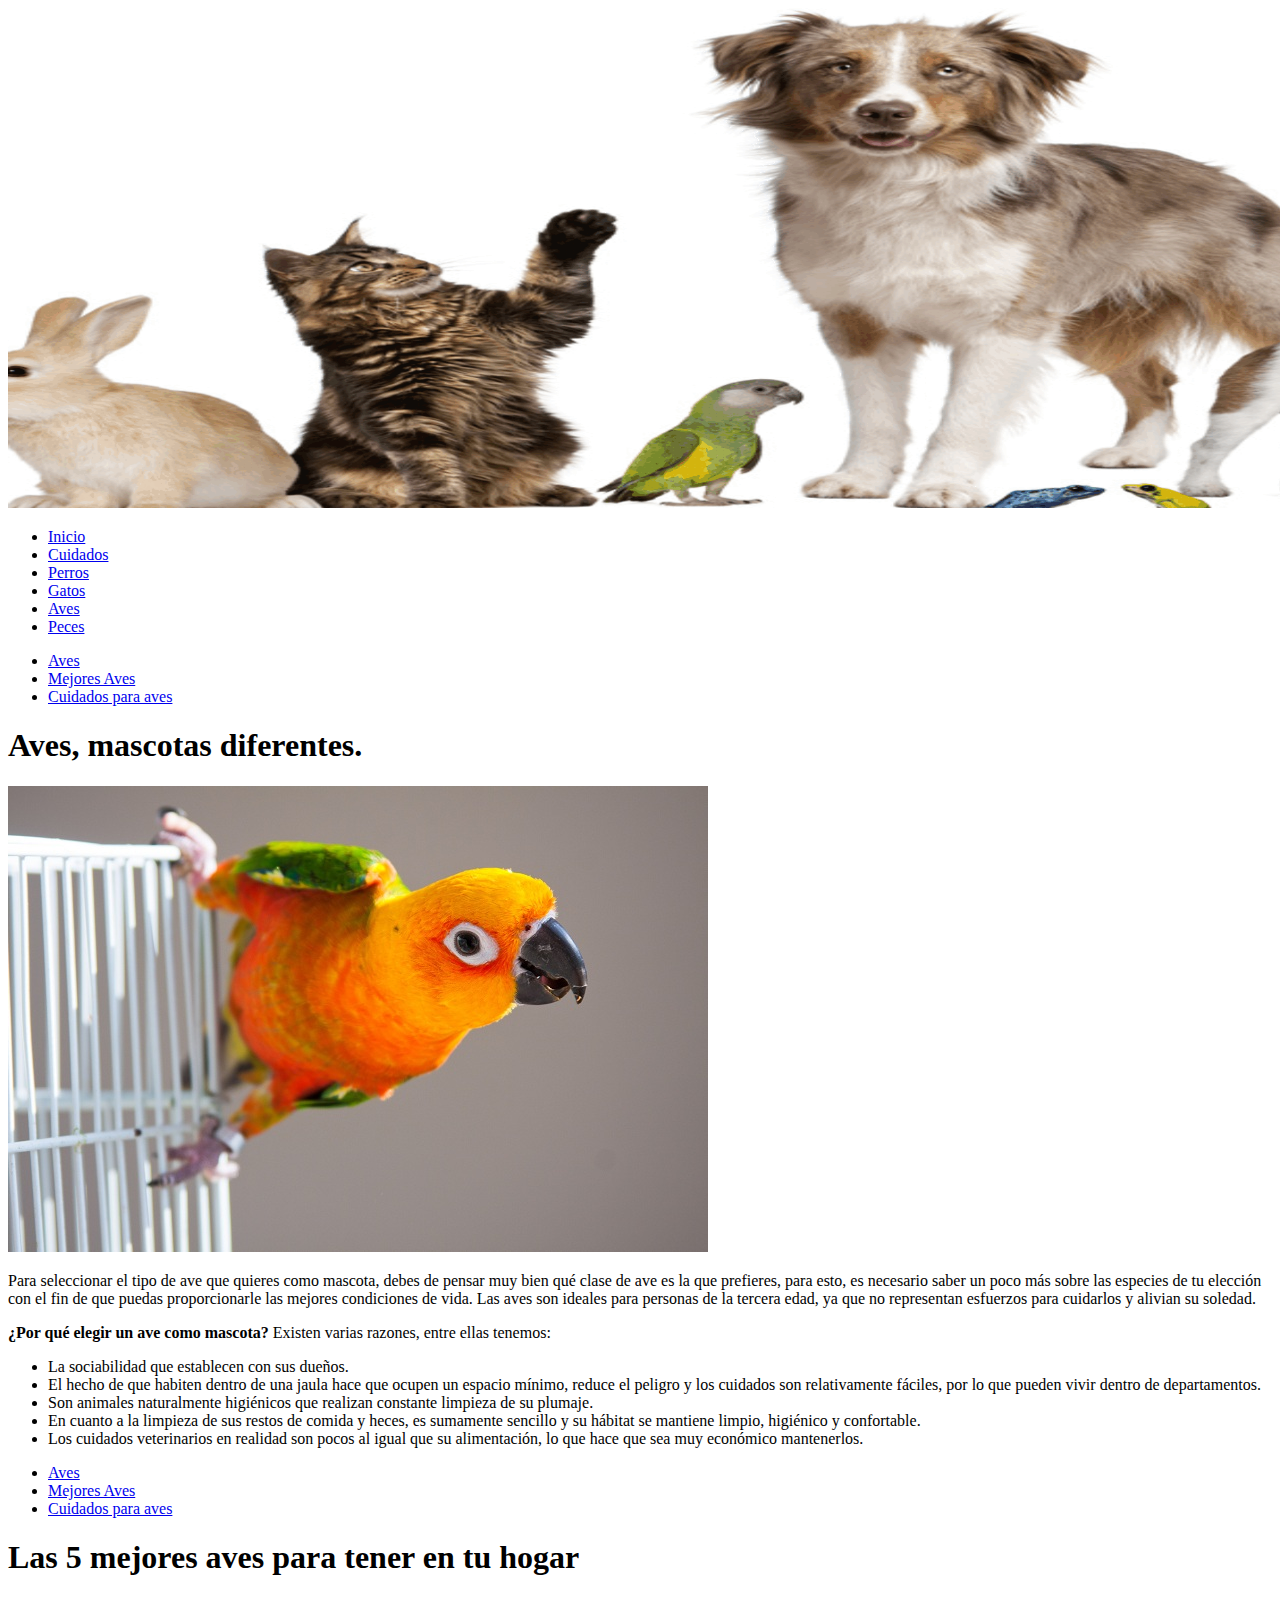
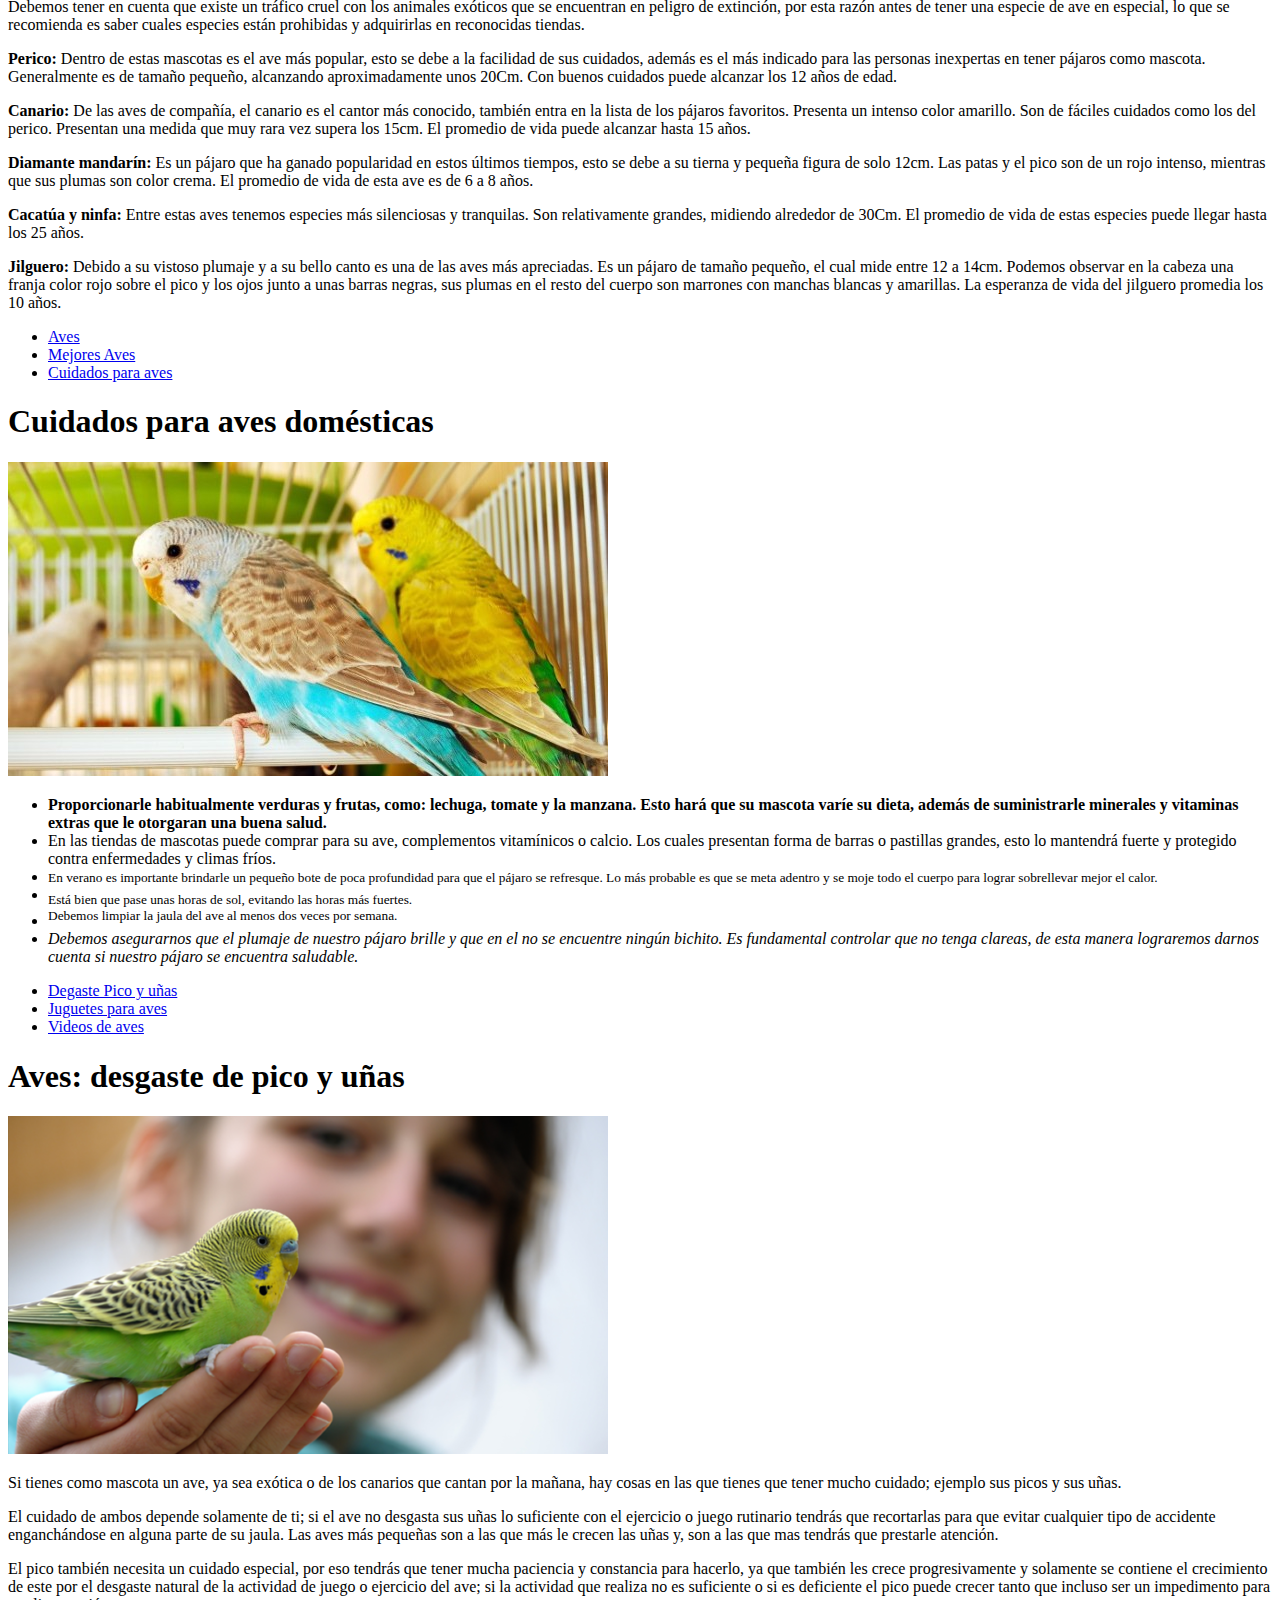
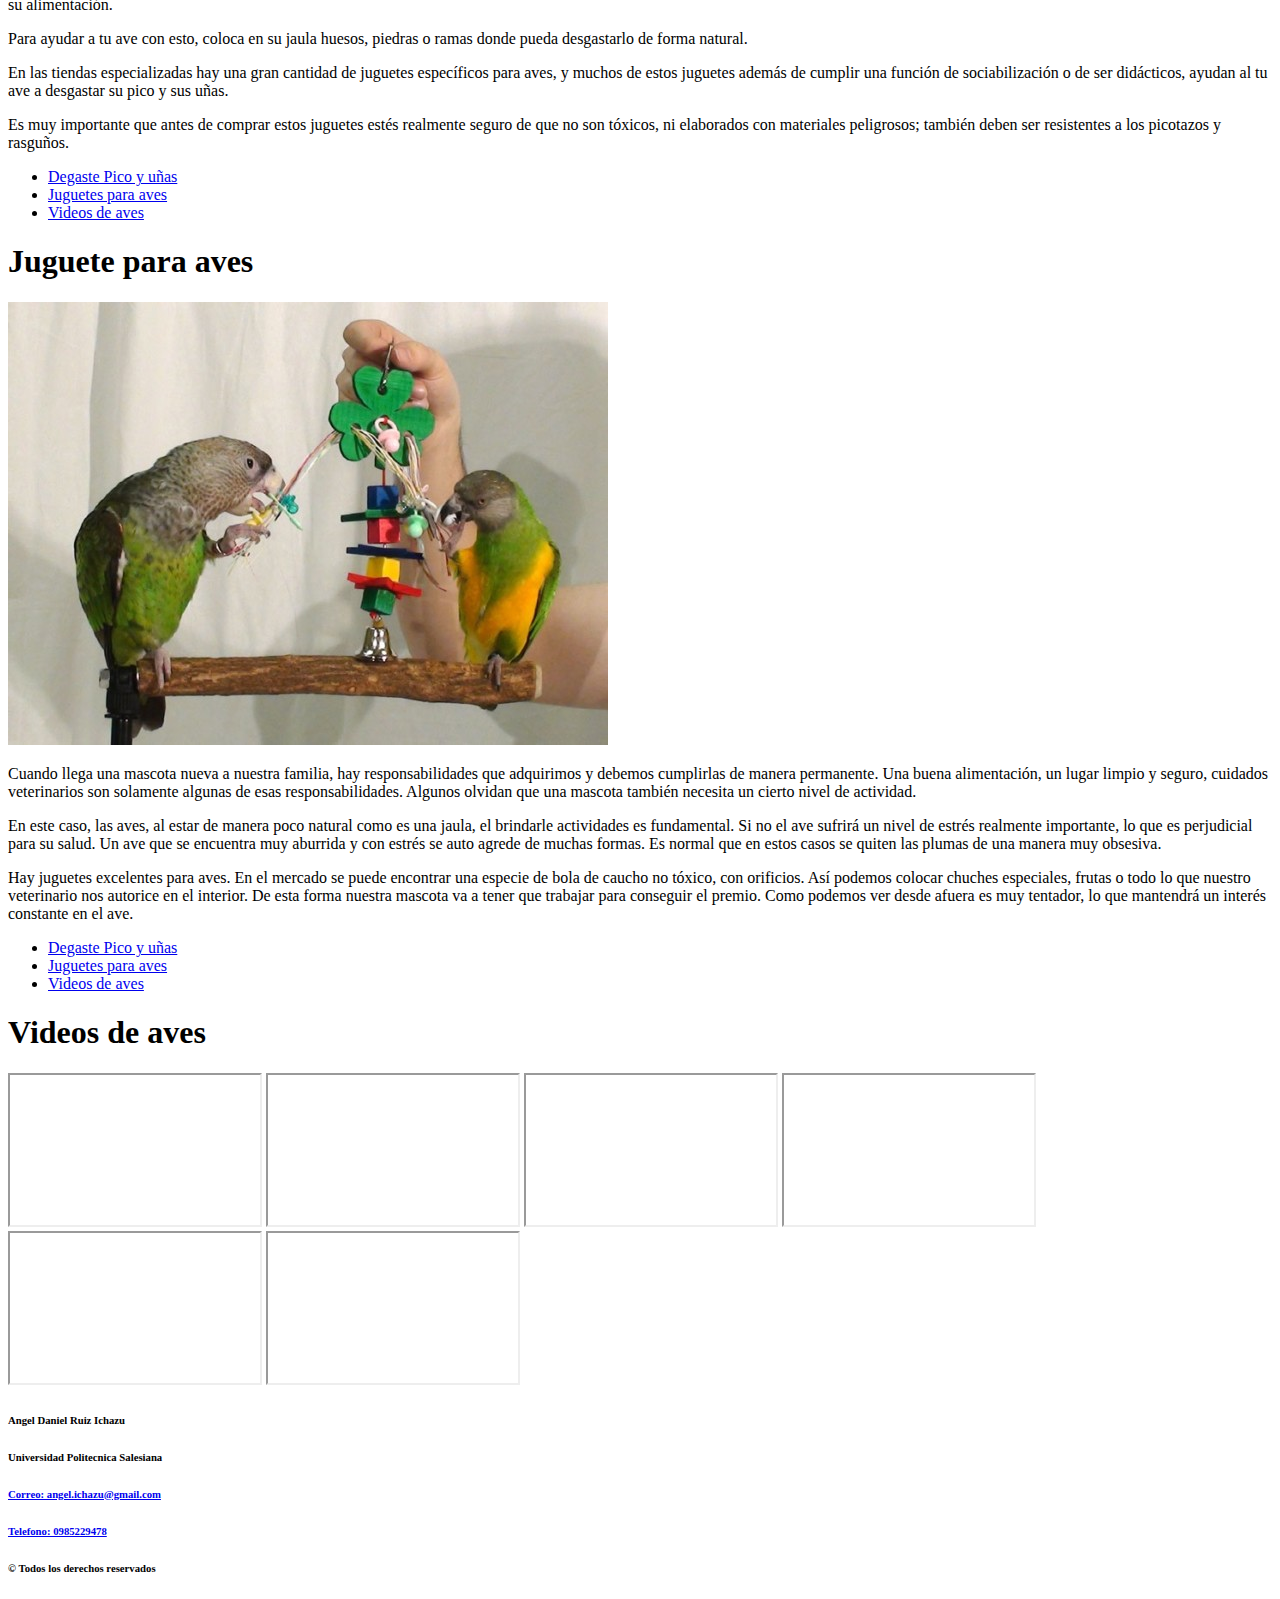
==== Html/aves.html @ b38cb17f "Inicio de practica" ====
<!DOCTYPE html>

<html>
    <head>
        <meta charset="utf-8" />
        <title> Mascotas, blog personal</title>
  
     
    </head>

    <body>
        <header>
            <img src="../Imagenes/index_logo.png" alt="Mascotas_Logos" />     
        </header>
       
        <nav>
            <ul>
                <li>
                    <a href="index.html"> Inicio </a>
                </li>
                <li>
                    <a href="cuidados.html"> Cuidados </a>
                </li>
                <li>
                    <a href="perros.html"> Perros </a>
                </li>
                <li>
                    <a href="gatos.html"> Gatos </a>
                </li>
                <li>
                    <a href="aves.html"> Aves </a>
                </li>
                <li>
                    <a href="peces.html"> Peces </a>
                </li>
                         
            </ul>       
        </nav> 

        <section>
            <header>
                <nav>
                    <ul>
                        <li><a href="#Aves">Aves</a></li>
                        <li><a href="#mejores">Mejores Aves</a></li>
                        <li><a href="#cuidados">Cuidados para aves</a></li>
                    </ul>
                </nav>
            </header>
            <article>
                <header>
                    <h1 id="Aves">Aves, mascotas diferentes.</h1>
                    <img src="../Imagenes/aves_1.jpg" alt="Aves" />
                </header>
                <p>Para seleccionar el tipo de ave que quieres como mascota, debes de pensar muy bien qué clase de ave es la que prefieres, para esto, es necesario saber un poco más sobre las especies de tu elección con el fin de que puedas proporcionarle las mejores condiciones de vida. Las aves son ideales para personas de la tercera edad, ya que no representan esfuerzos para cuidarlos y alivian su soledad.</p>
                <p><strong>¿Por qué elegir un ave como mascota?</strong> Existen varias razones, entre ellas tenemos:</p>
                <ul>
                    <li>La sociabilidad que establecen con sus dueños.</li>
                    <li>El hecho de que habiten dentro de una jaula hace que ocupen un espacio mínimo, reduce el peligro y los cuidados son relativamente fáciles, por lo que pueden vivir dentro de departamentos.</li>
                    <li>Son animales naturalmente higiénicos que realizan constante limpieza de su plumaje.</li>
                    <li>En cuanto a la limpieza de sus restos de comida y heces, es sumamente sencillo y su hábitat se mantiene limpio, higiénico y confortable.</li>
                    <li>Los cuidados veterinarios en realidad son pocos al igual que su alimentación, lo que hace que sea muy económico mantenerlos.</li>
                </ul>
            </article>
            <article>
                <header>
                    <nav>
                        <ul>
                            <li><a href="#Aves">Aves</a></li>
                            <li><a href="#mejores">Mejores Aves</a></li>
                            <li><a href="#cuidados">Cuidados para aves</a></li>
                        </ul>
                    </nav>
                    <h1 id="mejores">Las 5 mejores aves para tener en tu hogar</h1>
                </header>
                <p>Debemos tener en cuenta que existe un tráfico cruel con los animales exóticos que se encuentran en peligro de extinción, por esta razón antes de tener una especie de ave en especial, lo que se recomienda es saber cuales especies están prohibidas y adquirirlas en reconocidas tiendas.</p>
                <p><strong>Perico: </strong>Dentro de estas mascotas es el ave más popular, esto se debe a la facilidad de sus cuidados, además es el más indicado para las personas inexpertas en tener pájaros como mascota. Generalmente es de tamaño pequeño, alcanzando aproximadamente unos 20Cm. Con buenos cuidados puede alcanzar los 12 años de edad.</p>
                <p><strong>Canario: </strong>De las aves de compañía, el canario es el cantor más conocido, también entra en la lista de los pájaros favoritos. Presenta un intenso color amarillo. Son de fáciles cuidados como los del perico. Presentan una medida que muy rara vez supera los 15cm. El promedio de vida puede alcanzar hasta 15 años.</p>
                <p><strong>Diamante mandarín: </strong>Es un pájaro que ha ganado popularidad en estos últimos tiempos, esto se debe a su tierna y pequeña figura de solo 12cm. Las patas y el pico son de un rojo intenso, mientras que sus plumas son color crema. El promedio de vida de esta ave es de 6 a 8 años.</p>
                <p><strong>Cacatúa y ninfa: </strong>Entre estas aves tenemos especies más silenciosas y tranquilas. Son relativamente grandes, midiendo alrededor de 30Cm. El promedio de vida de estas especies puede llegar hasta los 25 años.</p>
                <p><strong>Jilguero: </strong>Debido a su vistoso plumaje y a su bello canto es una de las aves más apreciadas. Es un pájaro de tamaño pequeño, el cual mide entre 12 a 14cm. Podemos observar en la cabeza una franja color rojo sobre el pico y los ojos junto a unas barras negras, sus plumas en el resto del cuerpo son marrones con manchas blancas y amarillas. La esperanza de vida del jilguero promedia los 10 años.</p>
            </article>
            <article>
                <header>
                    <nav>
                        <ul>
                            <li><a href="#Aves">Aves</a></li>
                            <li><a href="#mejores">Mejores Aves</a></li>
                            <li><a href="#cuidados">Cuidados para aves</a></li>
                        </ul>
                    </nav>
                    <h1 id="cuidados">Cuidados para aves domésticas</h1>
                    <img src="../Imagenes/aves_2.jpg" alt="Aves" />
                </header>
                <ul>
                    <li><strong>Proporcionarle habitualmente verduras y frutas, como: lechuga, tomate y la manzana. Esto hará que su mascota varíe su dieta, además de suministrarle minerales y vitaminas extras que le otorgaran una buena salud.</strong></li>
                    <li>En las tiendas de mascotas puede comprar para su ave, complementos vitamínicos o calcio. Los cuales presentan forma de barras o pastillas grandes, esto lo mantendrá fuerte y protegido contra enfermedades y climas fríos.</li>
                    <li><small>En verano es importante brindarle un pequeño bote de poca profundidad para que el pájaro se refresque. Lo más probable es que se meta adentro y se moje todo el cuerpo para lograr sobrellevar mejor el calor.</small></li>
                    <li><sub>Está bien que pase unas horas de sol, evitando las horas más fuertes.</sub></li>
                    <li><sup>Debemos limpiar la jaula del ave al menos dos veces por semana.</sup></li>
                    <li><em>Debemos asegurarnos que el plumaje de nuestro pájaro brille y que en el no se encuentre ningún bichito. Es fundamental controlar que no tenga clareas, de esta manera lograremos darnos cuenta si nuestro pájaro se encuentra saludable.</em></li>
                </ul>
            </article>
        </section>

        <section>
            <header>
                <nav>
                    <ul>
                        <li><a href="#degaste">Degaste Pico y uñas</a></li>
                        <li><a href="#juguetes">Juguetes para aves</a></li>
                        <li><a href="#videos">Videos de aves</a></li>
                    </ul>
                </nav>
            </header>
            
            <article>
                <header>
                    <h1 id="degaste">Aves: desgaste de pico y uñas</h1>
                    <img src="../Imagenes/aves_3.png" alt="Aves" />
                </header>
                <p>Si tienes como mascota un ave, ya sea exótica o de los canarios que cantan por la mañana, hay cosas en las que tienes que tener mucho cuidado; ejemplo sus picos y sus uñas.</p>
                <p>El cuidado de ambos depende solamente de ti; si el ave no desgasta sus uñas lo suficiente con el ejercicio o juego rutinario tendrás que recortarlas para que evitar cualquier tipo de accidente enganchándose en alguna parte de su jaula. Las aves más pequeñas son a las que más le crecen las uñas y, son a las que mas tendrás que prestarle atención.</p>
                <p>El pico también necesita un cuidado especial, por eso tendrás que tener mucha paciencia y constancia para hacerlo, ya que también les crece progresivamente y solamente se contiene el crecimiento de este por el desgaste natural de la actividad de juego o ejercicio del ave; si la actividad que realiza no es suficiente o si es deficiente el pico puede crecer tanto que incluso ser un impedimento para su alimentación.</p>
                <p>Para ayudar a tu ave con esto, coloca en su jaula huesos, piedras o ramas donde pueda desgastarlo de forma natural.</p>
                <p>En las tiendas especializadas hay una gran cantidad de juguetes específicos para aves, y muchos de estos juguetes además de cumplir una función de sociabilización o de ser didácticos, ayudan al tu ave a desgastar su pico y sus uñas.</p>
                <p>Es muy importante que antes de comprar estos juguetes estés realmente seguro de que no son tóxicos, ni elaborados con materiales peligrosos; también deben ser resistentes a los picotazos y rasguños.</p>
            </article>

            <article>
                <header>
                    <nav>
                        <ul>
                            <li><a href="#degaste">Degaste Pico y uñas</a></li>
                            <li><a href="#juguetes">Juguetes para aves</a></li>
                            <li><a href="#videos">Videos de aves</a></li>
                        </ul>
                    </nav>
                    <h1 id="juguetes">Juguete para aves</h1>
                    <img src="../Imagenes/aves_4.jpg" alt="Aves" />
                </header>
                <p>Cuando llega una mascota nueva a nuestra familia, hay responsabilidades que adquirimos y debemos cumplirlas de manera permanente. Una buena alimentación, un lugar limpio y seguro, cuidados veterinarios son solamente algunas de esas responsabilidades. Algunos olvidan que una mascota también necesita un cierto nivel de actividad.</p>
                <p>En este caso, las aves, al estar de manera poco natural como es una jaula, el brindarle actividades es fundamental. Si no el ave sufrirá un nivel de estrés realmente importante, lo que es perjudicial para su salud. Un ave que se encuentra muy aburrida y con estrés se auto agrede de muchas formas. Es normal que en estos casos se quiten las plumas de una manera muy obsesiva.</p>
                <p>Hay juguetes excelentes para aves. En el mercado se puede encontrar una especie de bola de caucho no tóxico, con orificios. Así podemos colocar chuches especiales, frutas o todo lo que nuestro veterinario nos autorice en el interior. De esta forma nuestra mascota va a tener que trabajar para conseguir el premio. Como podemos ver desde afuera es muy tentador, lo que mantendrá un interés constante en el ave.</p>
            </article>

            <article>
                <header>
                    <nav>
                        <ul>
                            <li><a href="#degaste">Degaste Pico y uñas</a></li>
                            <li><a href="#juguetes">Juguetes para aves</a></li>
                            <li><a href="#videos">Videos de aves</a></li>
                        </ul>
                    </nav>
                    <h1 id="videos">Videos de aves</h1>
                </header>
                <iframe width="250" height="150" src="https://www.youtube.com/embed/Z4tOJK_PUt8"  allow="accelerometer; autoplay; encrypted-media; gyroscope; picture-in-picture" allowfullscreen></iframe>
                <iframe width="250" height="150" src="https://www.youtube.com/embed/j4V2dema2yI"  allow="accelerometer; autoplay; encrypted-media; gyroscope; picture-in-picture" allowfullscreen></iframe>
                <iframe width="250" height="150" src="https://www.youtube.com/embed/prr_FXmWHGY"  allow="accelerometer; autoplay; encrypted-media; gyroscope; picture-in-picture" allowfullscreen></iframe>
                <iframe width="250" height="150" src="https://www.youtube.com/embed/Fek-00N3eWc"  allow="accelerometer; autoplay; encrypted-media; gyroscope; picture-in-picture" allowfullscreen></iframe>
                <iframe width="250" height="150" src="https://www.youtube.com/embed/-mcNmZuXLBY"  allow="accelerometer; autoplay; encrypted-media; gyroscope; picture-in-picture" allowfullscreen></iframe>
                <iframe width="250" height="150" src="https://www.youtube.com/embed/uhHKSwvFlJc"  allow="accelerometer; autoplay; encrypted-media; gyroscope; picture-in-picture" allowfullscreen></iframe>
            </article>
        </section>
        
       

        <footer>
            <h6>Angel Daniel Ruiz Ichazu</h6>
            <h6>Universidad Politecnica Salesiana</h6>
            <h6><a href="mailto:angel.ichazu@gmail.com">Correo: angel.ichazu@gmail.com</a></h6>
            <h6><a href="tel:+593985229478">Telefono: 0985229478</a></h6>
            <h6> &#169; Todos los derechos reservados</h6>
        </footer>

    </body>
</html>
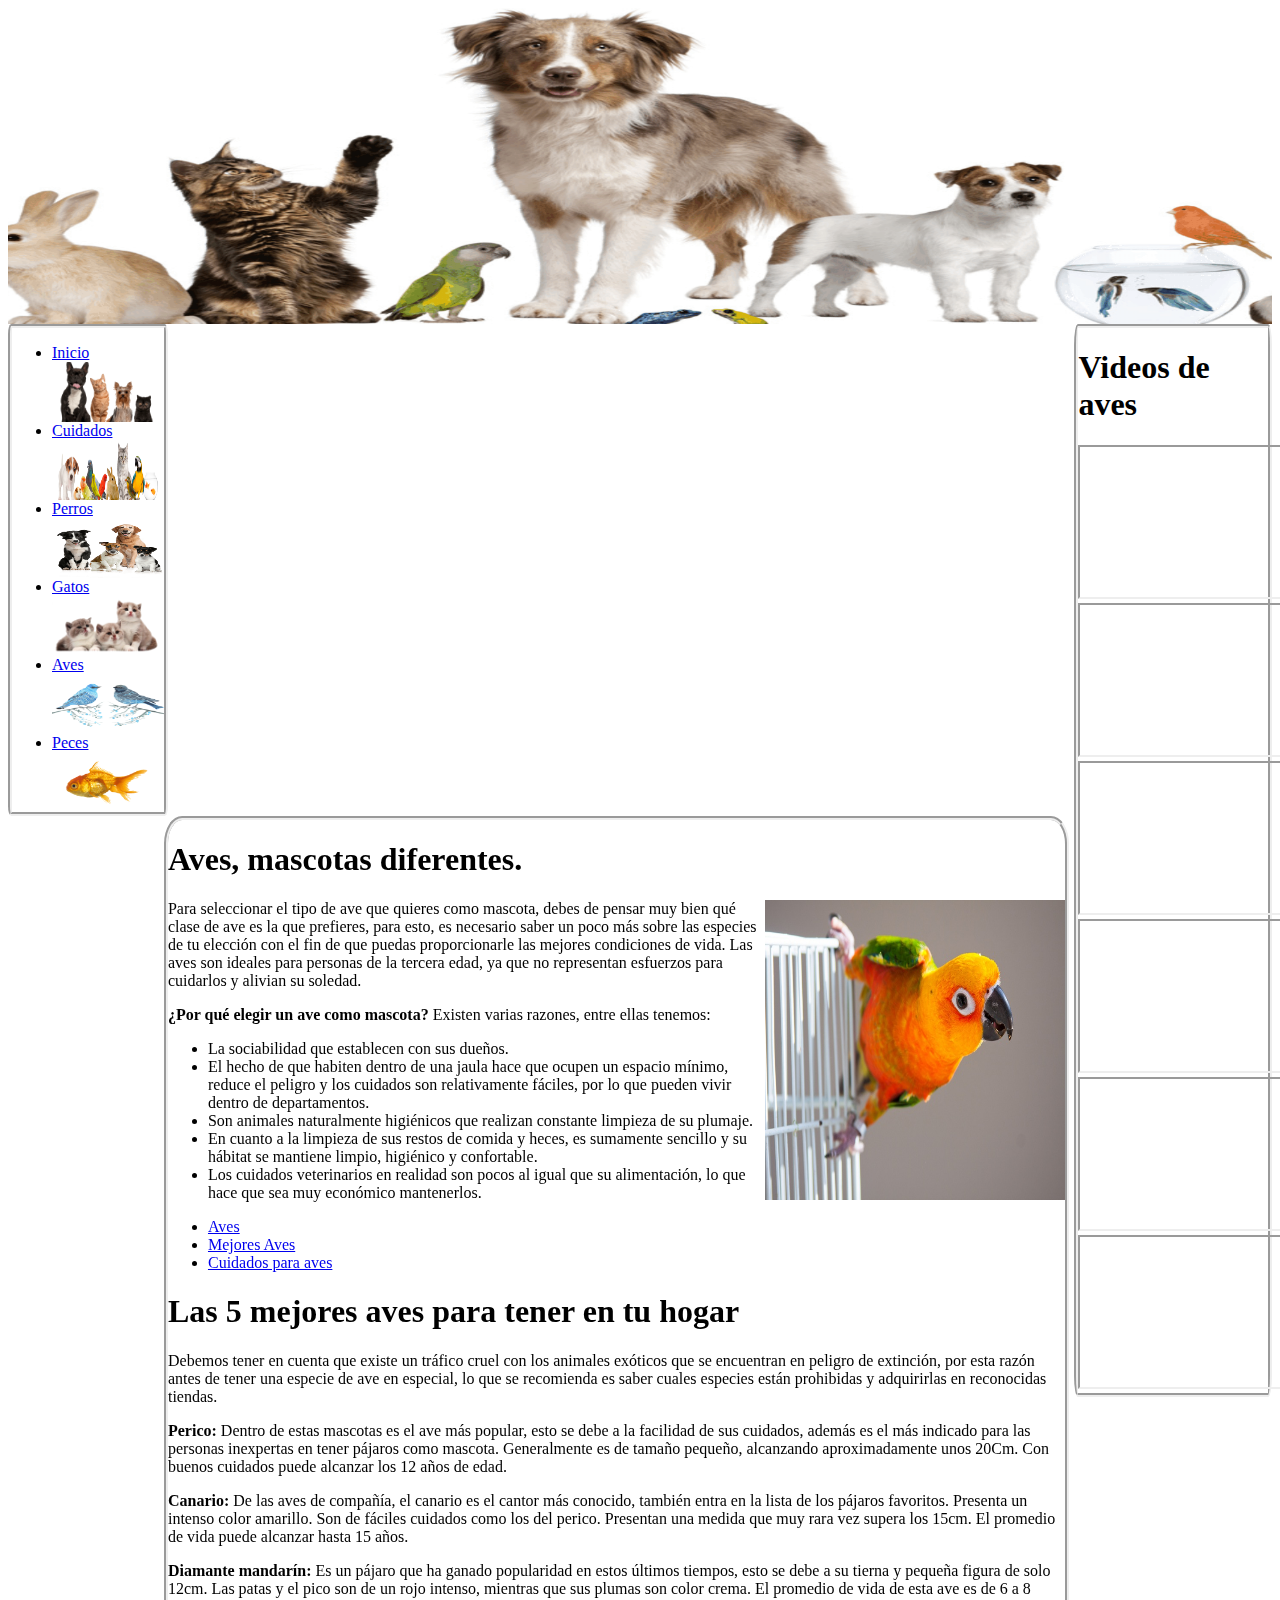
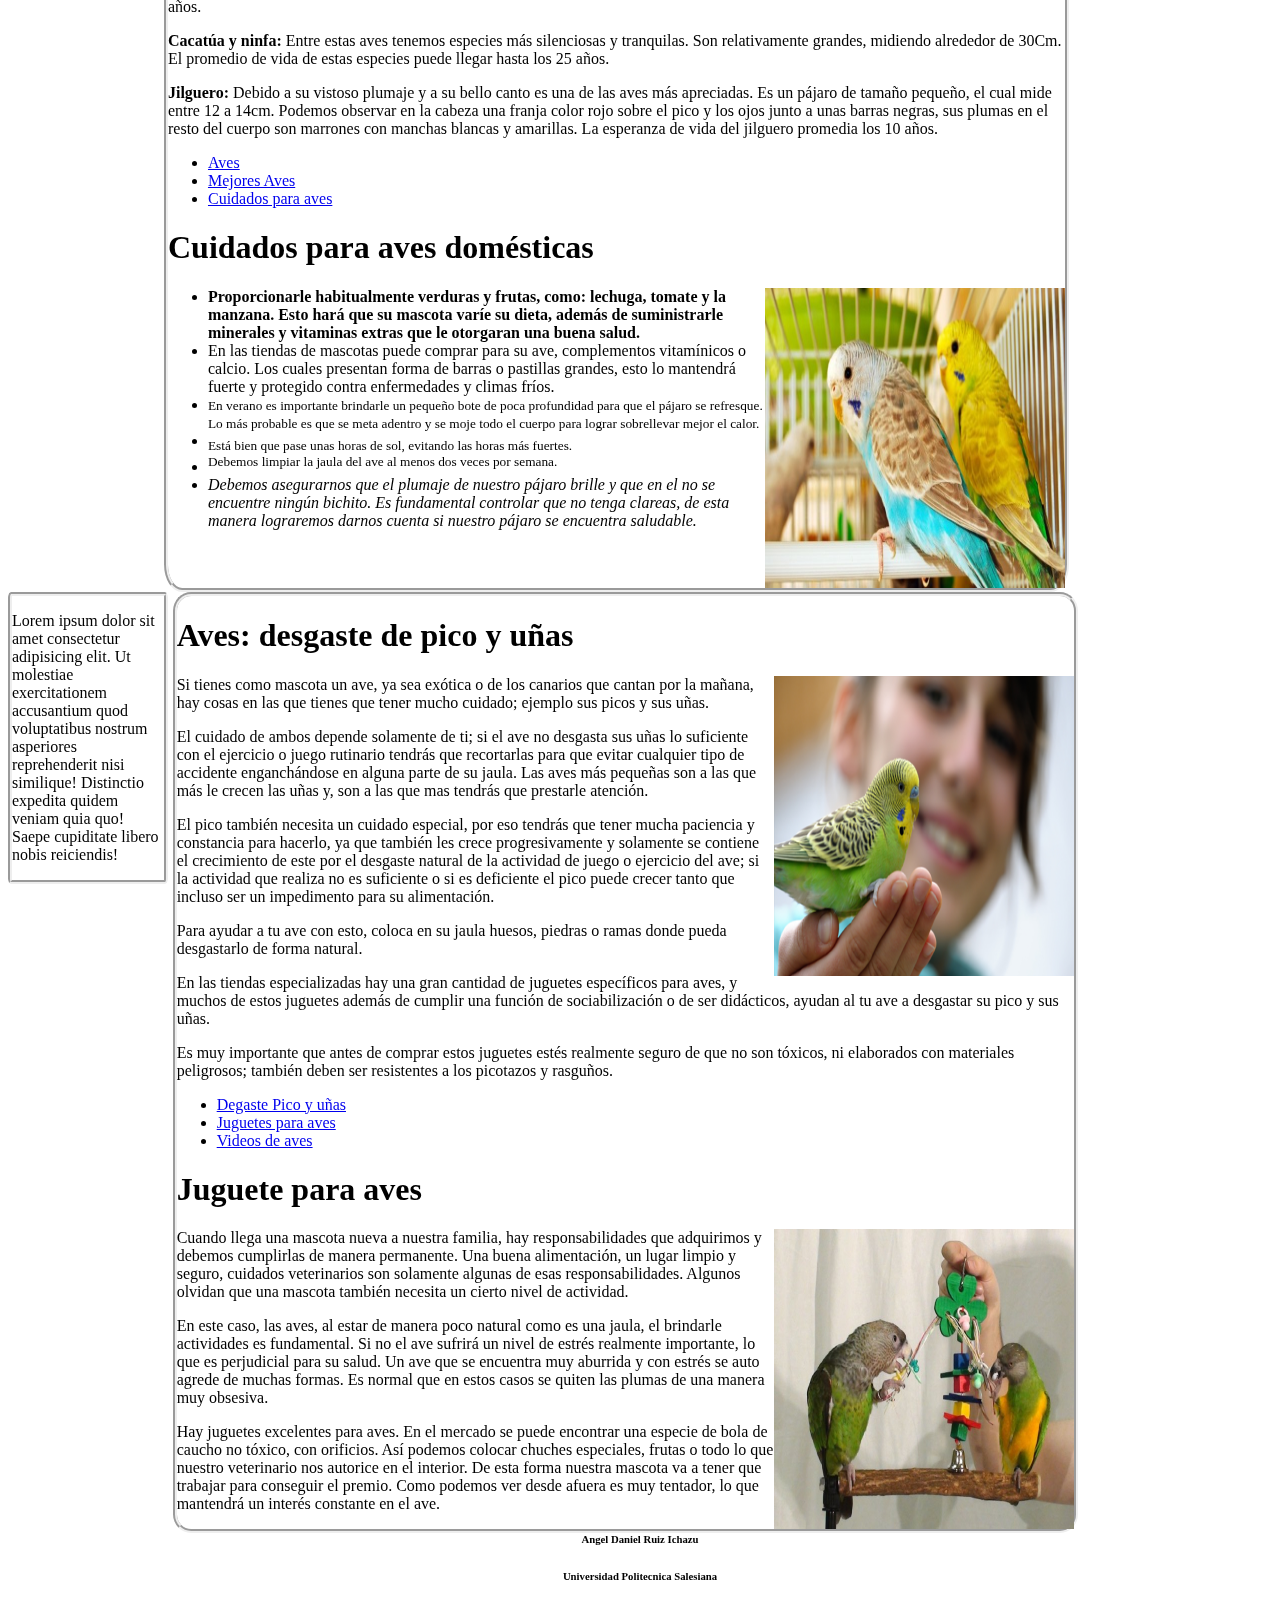
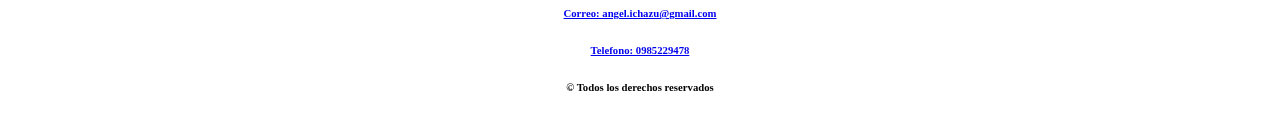
==== commit 330833ec: "Paginas 2 columna terminada" ====
--- a/Html/aves.html
+++ b/Html/aves.html
@@ -4,49 +4,57 @@
     <head>
         <meta charset="utf-8" />
         <title> Mascotas, blog personal</title>
-  
-     
+        <link href="../Css/Estilo3Colum.css" rel="stylesheet">
     </head>
 
     <body>
         <header>
-            <img src="../Imagenes/index_logo.png" alt="Mascotas_Logos" />     
+            <img id="imagen100" src="../Imagenes/index_logo.png" alt="Mascotas_Logos" />     
         </header>
        
-        <nav>
+        <nav id="menuPrincipal">
             <ul>
                 <li>
                     <a href="index.html"> Inicio </a>
+                    <a href="index.html"><img id="imagenMenu" src="../Imagenes/menuInicio.png" alt="Mascotas1" /></a>
                 </li>
                 <li>
                     <a href="cuidados.html"> Cuidados </a>
+                    <a href="cuidados.html"><img id="imagenMenu" src="../Imagenes/menuCuidados.png" alt="Mascotas1" /></a> 
                 </li>
                 <li>
                     <a href="perros.html"> Perros </a>
+                    <a href="perros.html"><img id="imagenMenu" src="../Imagenes/menuPerros.png" alt="Mascotas1" /></a> 
                 </li>
                 <li>
                     <a href="gatos.html"> Gatos </a>
+                    <a href="gatos.html"><img id="imagenMenu" src="../Imagenes/menuGatos.png" alt="Mascotas1" /></a>
                 </li>
                 <li>
                     <a href="aves.html"> Aves </a>
+                    <a href="aves.html"><img id="imagenMenu" src="../Imagenes/menuAves.png" alt="Mascotas1" /></a>
                 </li>
                 <li>
                     <a href="peces.html"> Peces </a>
+                    <a href="peces.html"><img id="imagenMenu" src="../Imagenes/menuPeces.png" alt="Mascotas1" /></a> 
                 </li>
-                         
+              
             </ul>       
-        </nav> 
-
-        <section>
-            <header>
-                <nav>
-                    <ul>
-                        <li><a href="#Aves">Aves</a></li>
-                        <li><a href="#mejores">Mejores Aves</a></li>
-                        <li><a href="#cuidados">Cuidados para aves</a></li>
-                    </ul>
-                </nav>
-            </header>
+        </nav>
+        <section id="columna3">
+            <article>
+                <header>
+                    <h1 id="videos">Videos de aves</h1>
+                </header>
+                <iframe width="250" height="150" src="https://www.youtube.com/embed/Z4tOJK_PUt8"  allow="accelerometer; autoplay; encrypted-media; gyroscope; picture-in-picture" allowfullscreen></iframe>
+                <iframe width="250" height="150" src="https://www.youtube.com/embed/j4V2dema2yI"  allow="accelerometer; autoplay; encrypted-media; gyroscope; picture-in-picture" allowfullscreen></iframe>
+                <iframe width="250" height="150" src="https://www.youtube.com/embed/prr_FXmWHGY"  allow="accelerometer; autoplay; encrypted-media; gyroscope; picture-in-picture" allowfullscreen></iframe>
+                <iframe width="250" height="150" src="https://www.youtube.com/embed/Fek-00N3eWc"  allow="accelerometer; autoplay; encrypted-media; gyroscope; picture-in-picture" allowfullscreen></iframe>
+                <iframe width="250" height="150" src="https://www.youtube.com/embed/-mcNmZuXLBY"  allow="accelerometer; autoplay; encrypted-media; gyroscope; picture-in-picture" allowfullscreen></iframe>
+                <iframe width="250" height="150" src="https://www.youtube.com/embed/uhHKSwvFlJc"  allow="accelerometer; autoplay; encrypted-media; gyroscope; picture-in-picture" allowfullscreen></iframe>
+            </article>
+        </section>
+        <section id="columna2">
             <article>
                 <header>
                     <h1 id="Aves">Aves, mascotas diferentes.</h1>
@@ -102,18 +110,10 @@
                 </ul>
             </article>
         </section>
-
-        <section>
-            <header>
-                <nav>
-                    <ul>
-                        <li><a href="#degaste">Degaste Pico y uñas</a></li>
-                        <li><a href="#juguetes">Juguetes para aves</a></li>
-                        <li><a href="#videos">Videos de aves</a></li>
-                    </ul>
-                </nav>
-            </header>
-            
+        <section id="menuPrincipal">
+            <p>Lorem ipsum dolor sit amet consectetur adipisicing elit. Ut molestiae exercitationem accusantium quod voluptatibus nostrum asperiores reprehenderit nisi similique! Distinctio expedita quidem veniam quia quo! Saepe cupiditate libero nobis reiciendis!</p>
+        </section>
+        <section id="columna">
             <article>
                 <header>
                     <h1 id="degaste">Aves: desgaste de pico y uñas</h1>
@@ -143,36 +143,21 @@
                 <p>En este caso, las aves, al estar de manera poco natural como es una jaula, el brindarle actividades es fundamental. Si no el ave sufrirá un nivel de estrés realmente importante, lo que es perjudicial para su salud. Un ave que se encuentra muy aburrida y con estrés se auto agrede de muchas formas. Es normal que en estos casos se quiten las plumas de una manera muy obsesiva.</p>
                 <p>Hay juguetes excelentes para aves. En el mercado se puede encontrar una especie de bola de caucho no tóxico, con orificios. Así podemos colocar chuches especiales, frutas o todo lo que nuestro veterinario nos autorice en el interior. De esta forma nuestra mascota va a tener que trabajar para conseguir el premio. Como podemos ver desde afuera es muy tentador, lo que mantendrá un interés constante en el ave.</p>
             </article>
+        </section>
 
-            <article>
-                <header>
-                    <nav>
-                        <ul>
-                            <li><a href="#degaste">Degaste Pico y uñas</a></li>
-                            <li><a href="#juguetes">Juguetes para aves</a></li>
-                            <li><a href="#videos">Videos de aves</a></li>
-                        </ul>
-                    </nav>
-                    <h1 id="videos">Videos de aves</h1>
-                </header>
-                <iframe width="250" height="150" src="https://www.youtube.com/embed/Z4tOJK_PUt8"  allow="accelerometer; autoplay; encrypted-media; gyroscope; picture-in-picture" allowfullscreen></iframe>
-                <iframe width="250" height="150" src="https://www.youtube.com/embed/j4V2dema2yI"  allow="accelerometer; autoplay; encrypted-media; gyroscope; picture-in-picture" allowfullscreen></iframe>
-                <iframe width="250" height="150" src="https://www.youtube.com/embed/prr_FXmWHGY"  allow="accelerometer; autoplay; encrypted-media; gyroscope; picture-in-picture" allowfullscreen></iframe>
-                <iframe width="250" height="150" src="https://www.youtube.com/embed/Fek-00N3eWc"  allow="accelerometer; autoplay; encrypted-media; gyroscope; picture-in-picture" allowfullscreen></iframe>
-                <iframe width="250" height="150" src="https://www.youtube.com/embed/-mcNmZuXLBY"  allow="accelerometer; autoplay; encrypted-media; gyroscope; picture-in-picture" allowfullscreen></iframe>
-                <iframe width="250" height="150" src="https://www.youtube.com/embed/uhHKSwvFlJc"  allow="accelerometer; autoplay; encrypted-media; gyroscope; picture-in-picture" allowfullscreen></iframe>
-            </article>
-        </section>
+
         
        
 
-        <footer>
+        <div style='text-align: center;'><footer>
+           
             <h6>Angel Daniel Ruiz Ichazu</h6>
             <h6>Universidad Politecnica Salesiana</h6>
             <h6><a href="mailto:angel.ichazu@gmail.com">Correo: angel.ichazu@gmail.com</a></h6>
             <h6><a href="tel:+593985229478">Telefono: 0985229478</a></h6>
             <h6> &#169; Todos los derechos reservados</h6>
-        </footer>
+       
+        </footer></div>
 
     </body>
 </html>--- a/Css/Estilo3Colum.css
+++ b/Css/Estilo3Colum.css
@@ -0,0 +1,59 @@
+#menuPrincipal{
+    width: 12%;
+    border-width: 4px;
+    border-style: groove; 
+    border-radius: 2%;
+    float: left;
+}
+img {
+    width: 300px;
+    height: 300px;
+    float: right;
+}
+
+#imagen100{
+    width: 100%;
+    height: 10%;
+}
+
+#imagenMenu{
+    width: 100%;
+    height: 60px;
+}
+
+#imagenTabla{
+    width: 60%;
+    height:100%;
+    float: left;
+}
+
+footer{
+    clear:both;
+}
+
+#columna2{
+    width: 71%;
+    border-width: 4px;
+    border-style: groove;
+    border-radius: 2%;
+    margin-left: 5px;
+    float: right;
+}
+
+#columna3{
+    width: 15%;
+    border-width: 4px;
+    border-style: groove;
+    border-radius: 2%;
+    margin-left: 5px;
+    float: right;
+}
+
+#columna{
+    width: 71%;
+    border-width: 4px;
+    border-style: groove;
+    border-radius: 2%;
+    margin-left: 5px;
+    float: left;
+}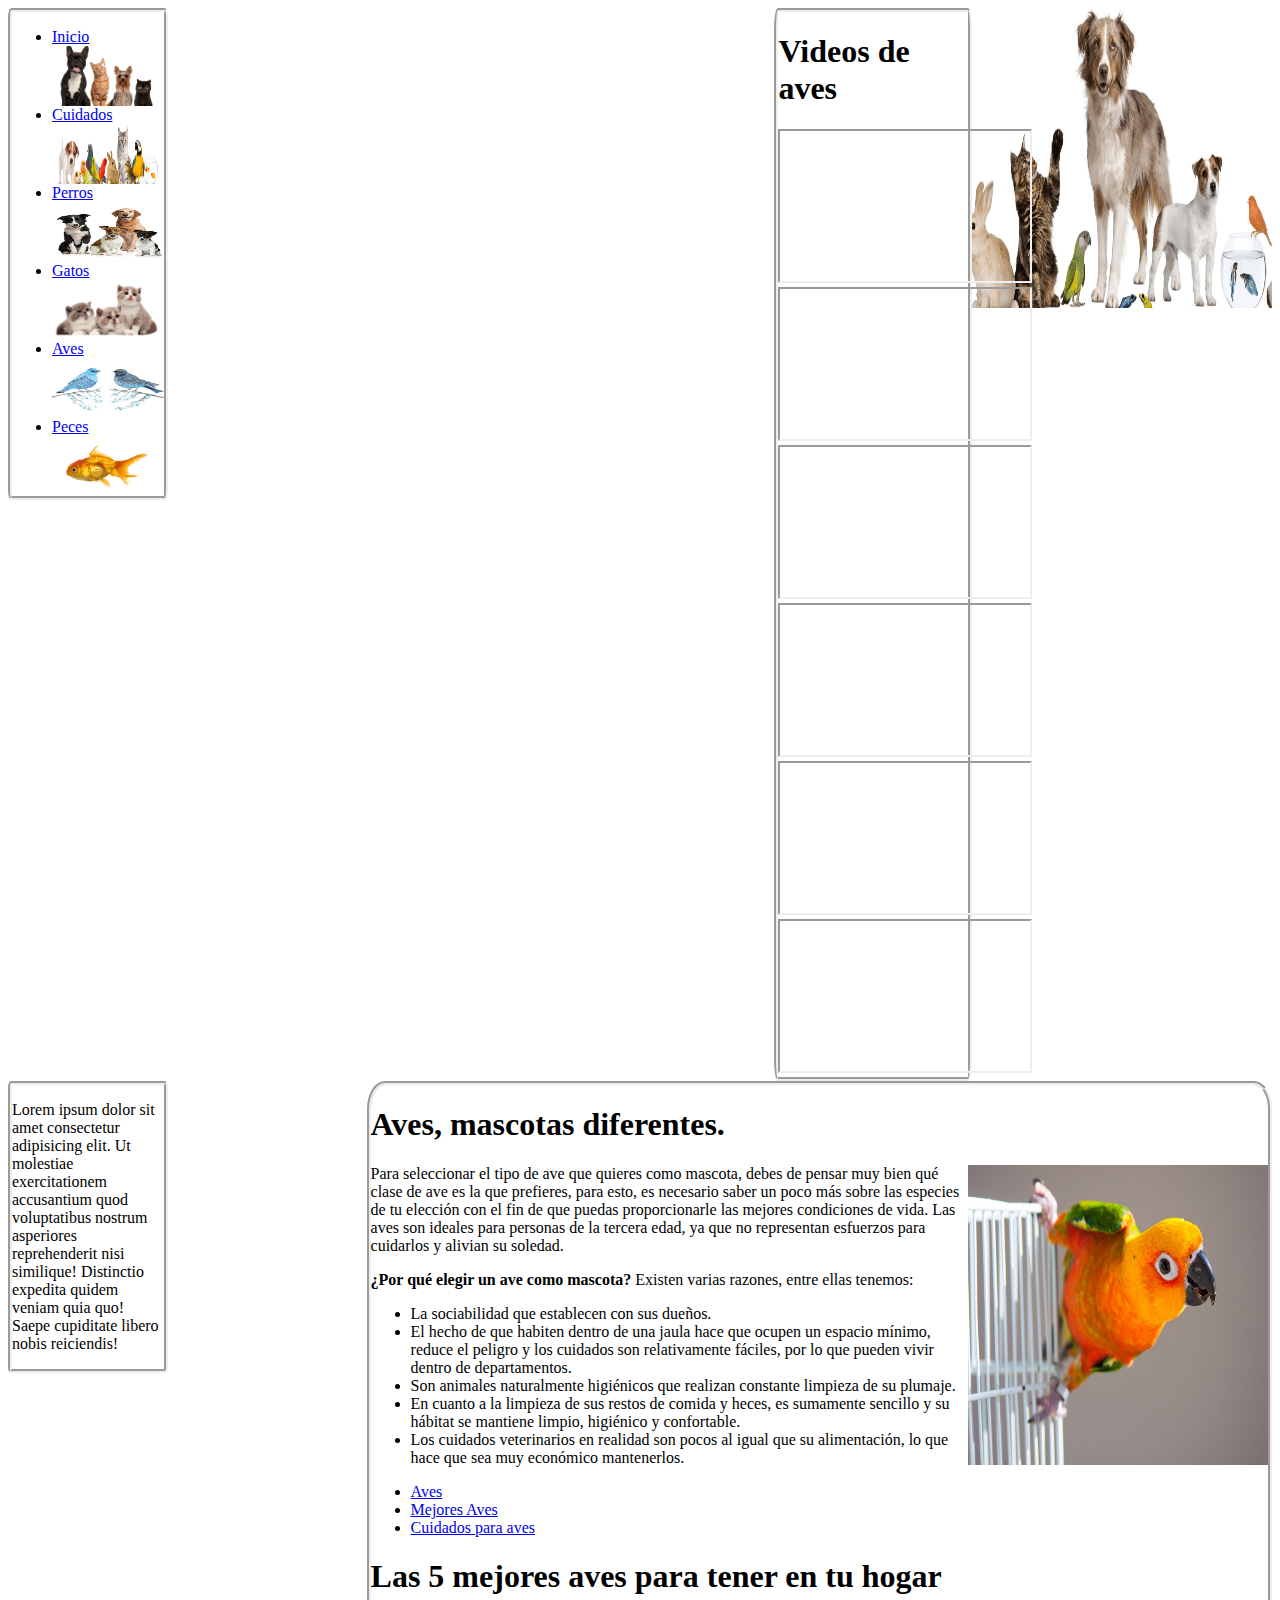
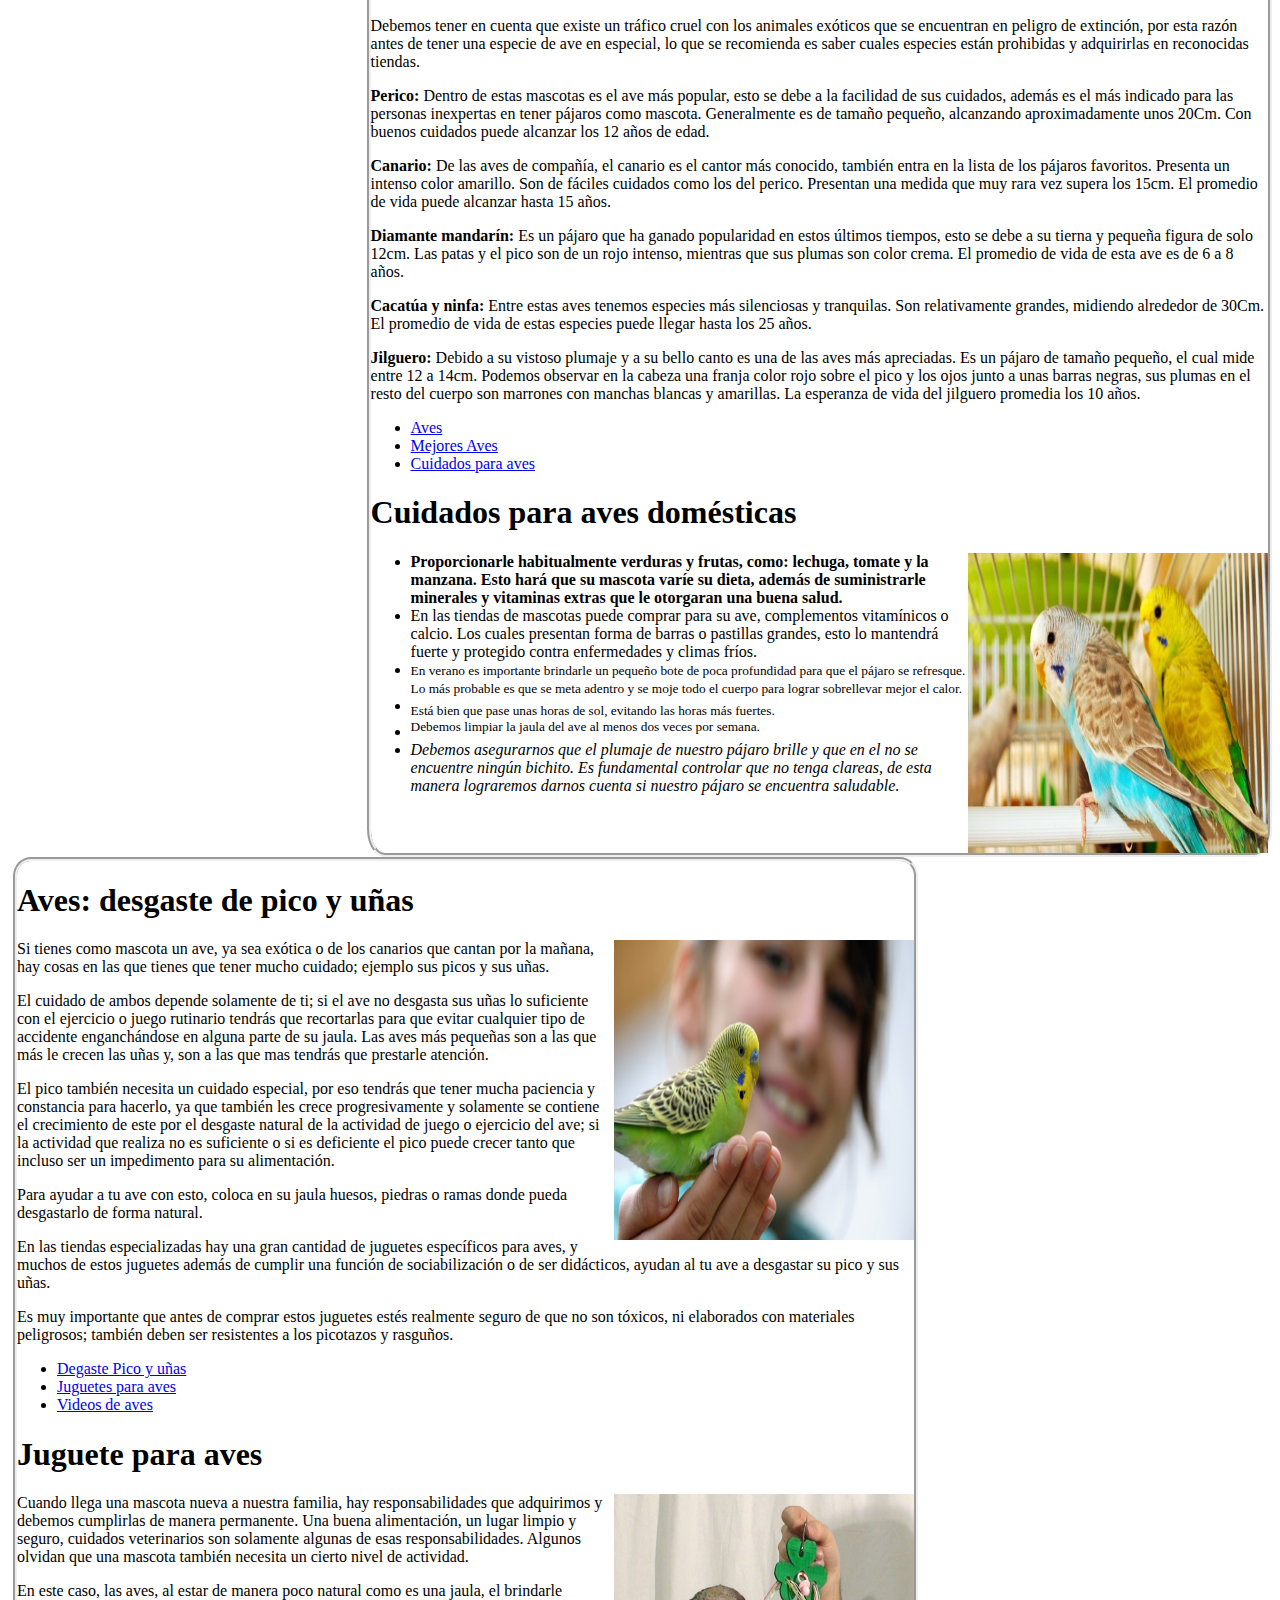
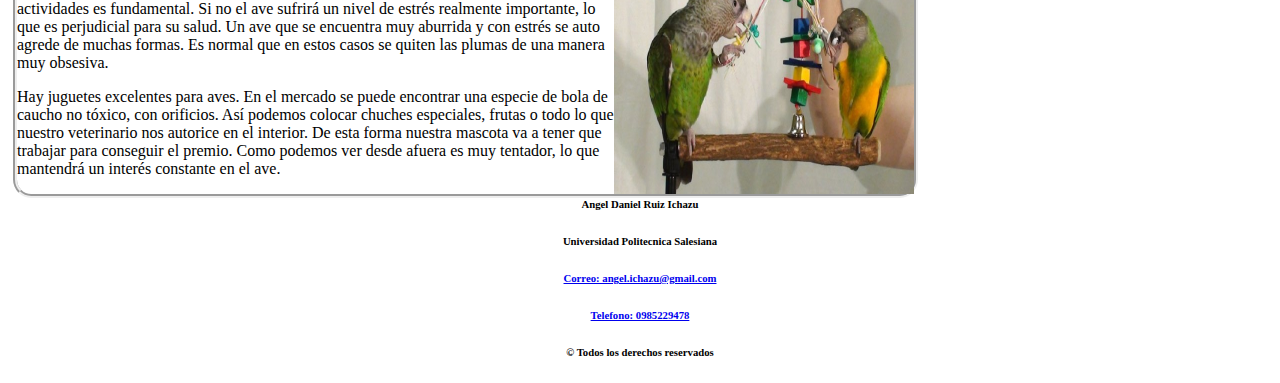
==== commit 5f22dd11: "Pagina inicio terminada (2colum)" ====
--- a/Html/aves.html
+++ b/Html/aves.html
@@ -9,7 +9,7 @@
 
     <body>
         <header>
-            <img id="imagen100" src="../Imagenes/index_logo.png" alt="Mascotas_Logos" />     
+            <img id="imagenLogo" src="../Imagenes/index_logo.png" alt="Mascotas_Logos" />     
         </header>
        
         <nav id="menuPrincipal">
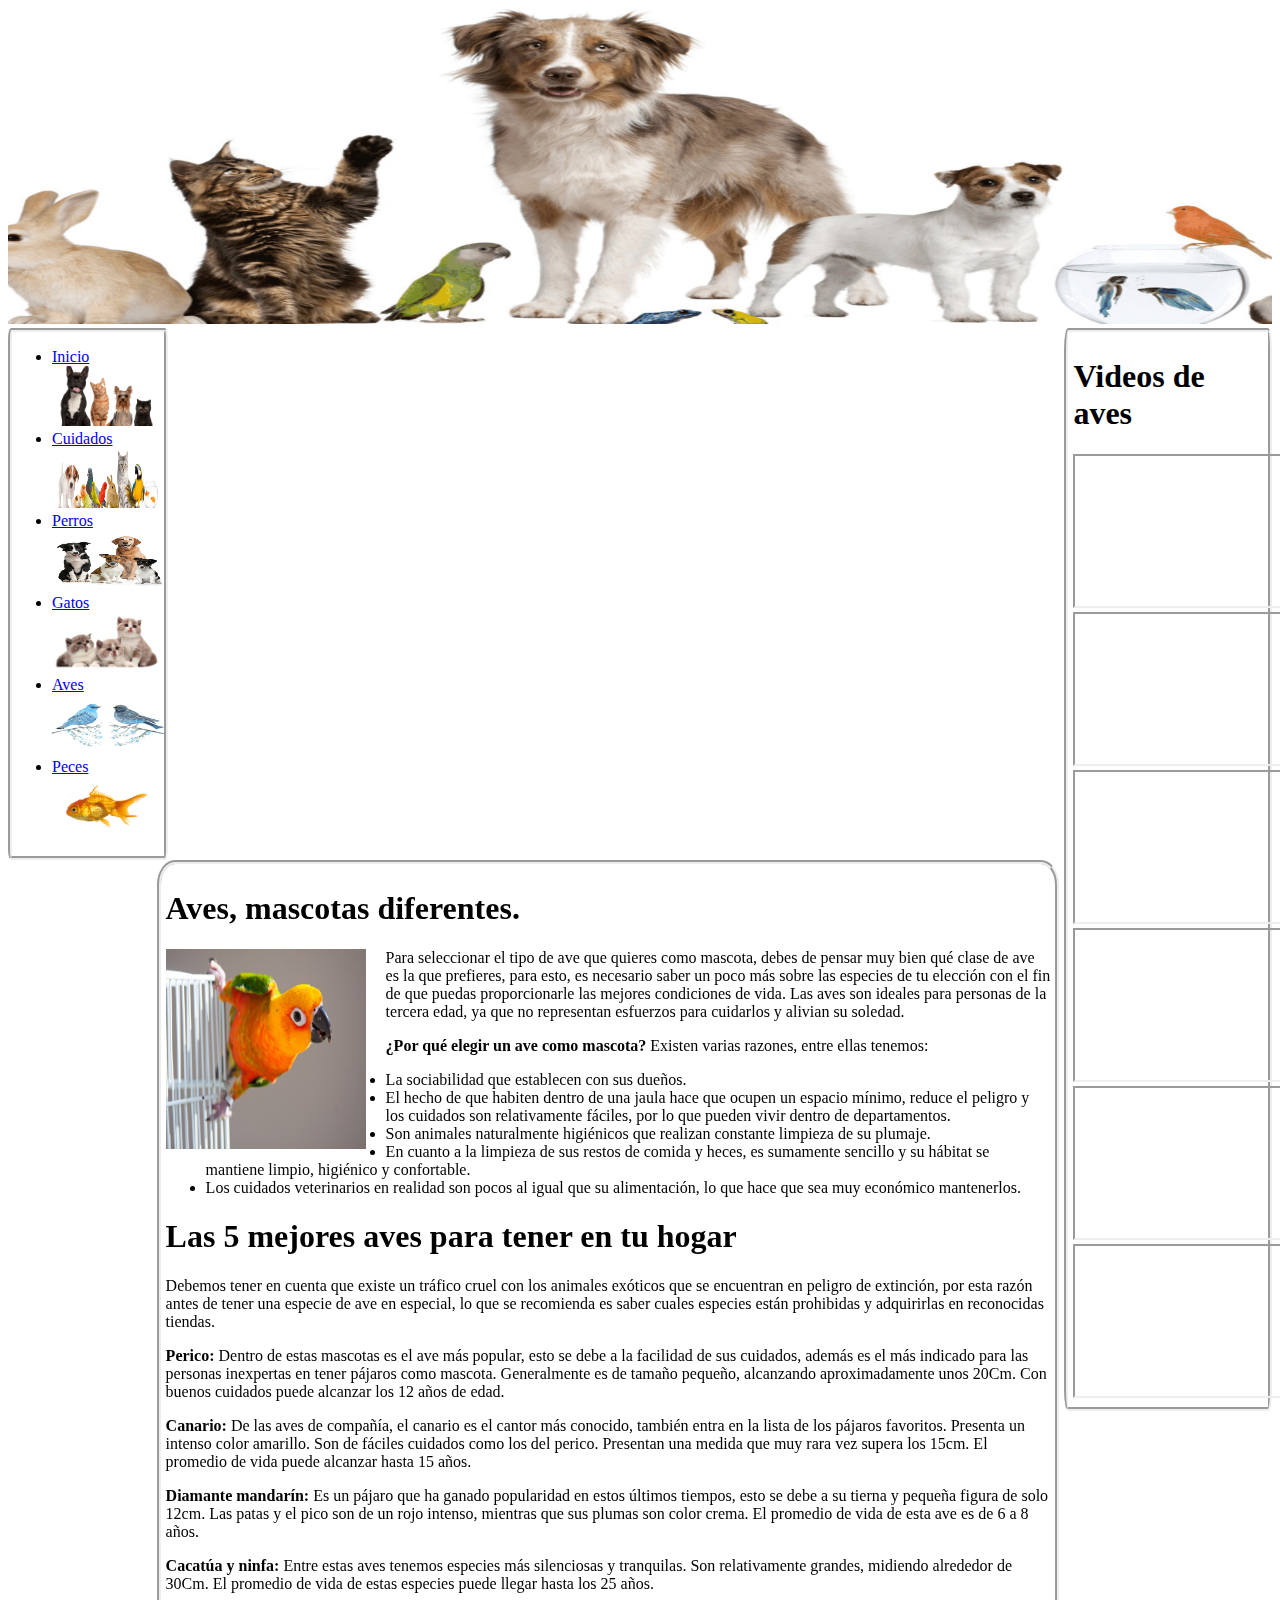
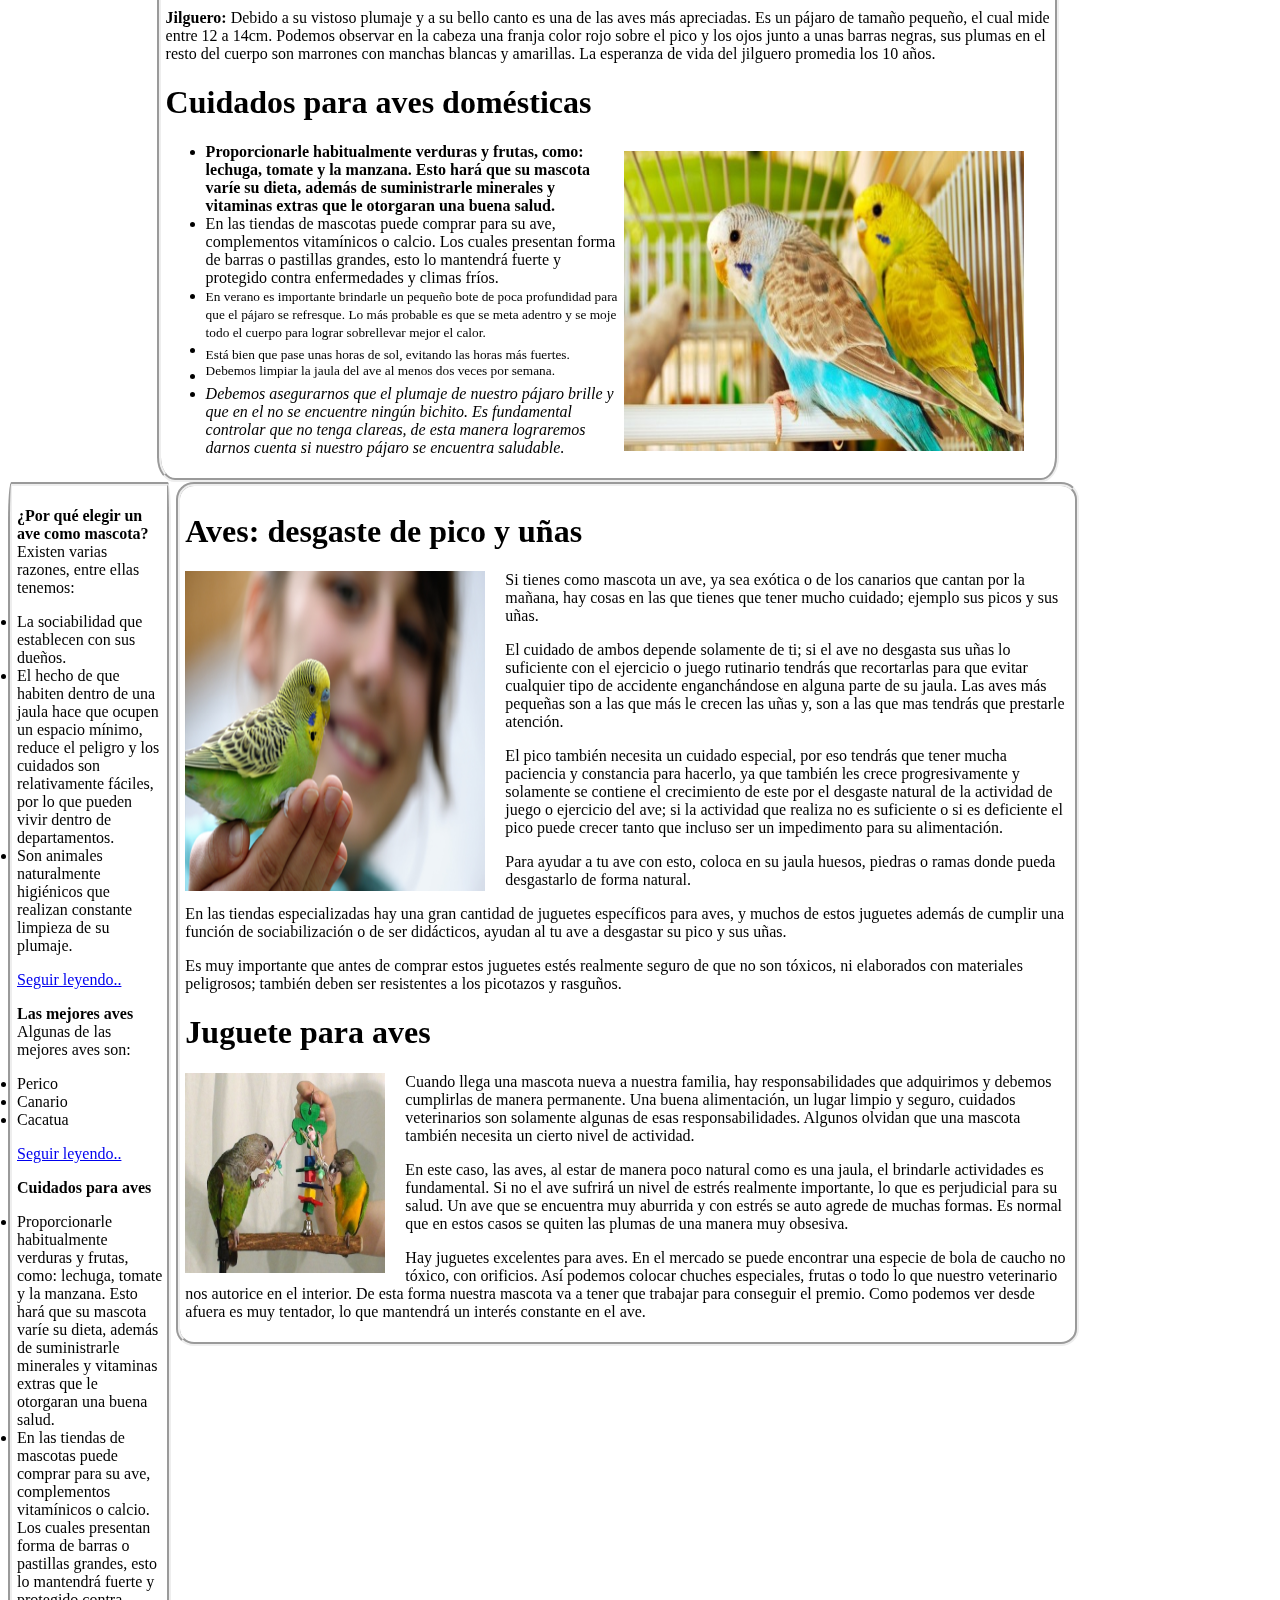
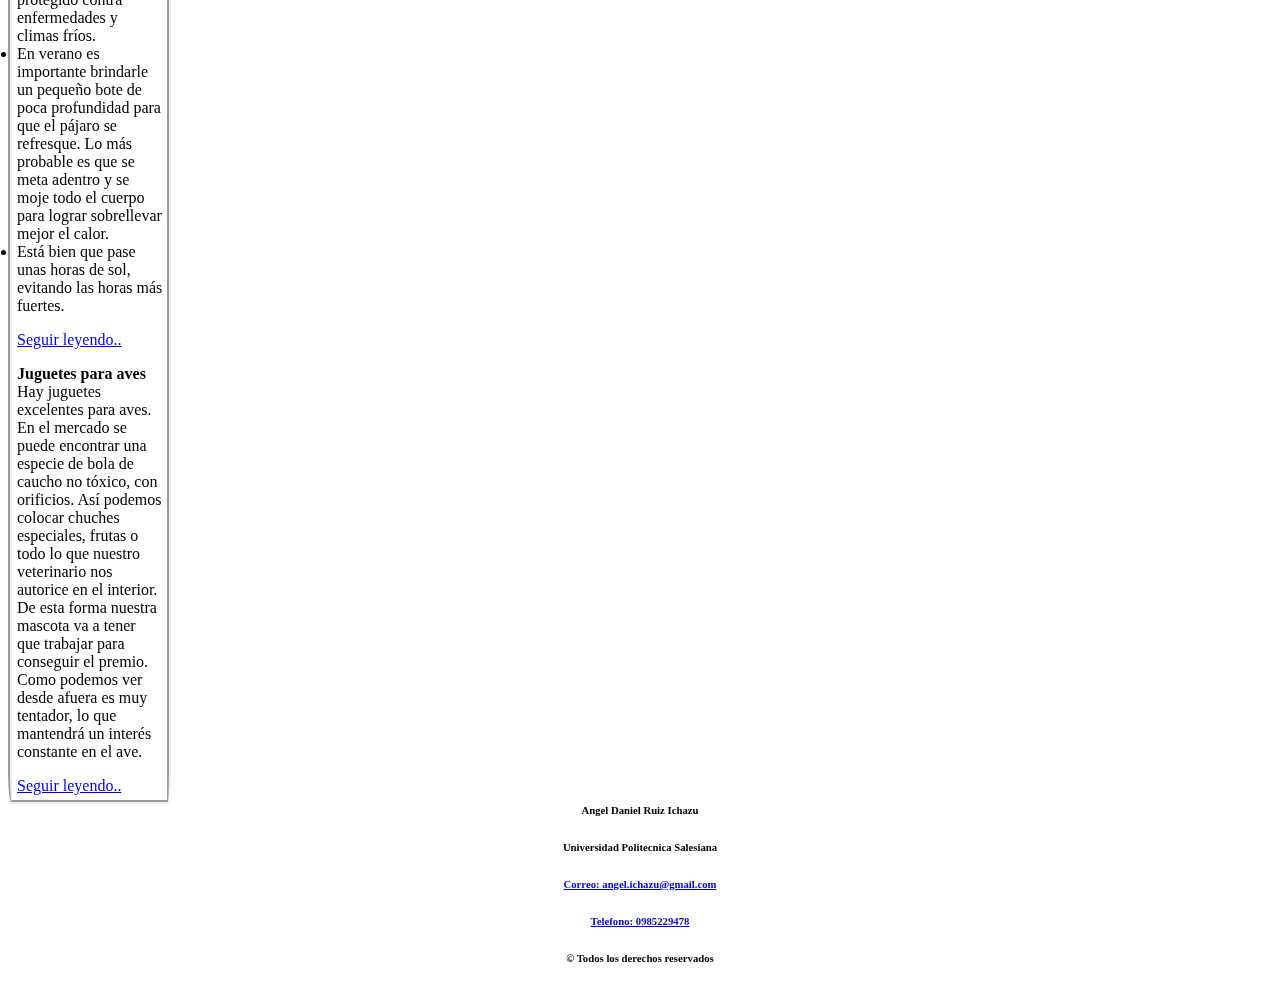
==== commit a5e83b78: "Paginas aves acabada(3colum)" ====
--- a/Html/aves.html
+++ b/Html/aves.html
@@ -5,6 +5,7 @@
         <meta charset="utf-8" />
         <title> Mascotas, blog personal</title>
         <link href="../Css/Estilo3Colum.css" rel="stylesheet">
+        <link href="../Css/EstiloGeneral.css" rel="stylesheet">
     </head>
 
     <body>
@@ -58,7 +59,7 @@
             <article>
                 <header>
                     <h1 id="Aves">Aves, mascotas diferentes.</h1>
-                    <img src="../Imagenes/aves_1.jpg" alt="Aves" />
+                    <img id= "imagen200L"  src="../Imagenes/aves_1.jpg" alt="Aves" />
                 </header>
                 <p>Para seleccionar el tipo de ave que quieres como mascota, debes de pensar muy bien qué clase de ave es la que prefieres, para esto, es necesario saber un poco más sobre las especies de tu elección con el fin de que puedas proporcionarle las mejores condiciones de vida. Las aves son ideales para personas de la tercera edad, ya que no representan esfuerzos para cuidarlos y alivian su soledad.</p>
                 <p><strong>¿Por qué elegir un ave como mascota?</strong> Existen varias razones, entre ellas tenemos:</p>
@@ -72,13 +73,6 @@
             </article>
             <article>
                 <header>
-                    <nav>
-                        <ul>
-                            <li><a href="#Aves">Aves</a></li>
-                            <li><a href="#mejores">Mejores Aves</a></li>
-                            <li><a href="#cuidados">Cuidados para aves</a></li>
-                        </ul>
-                    </nav>
                     <h1 id="mejores">Las 5 mejores aves para tener en tu hogar</h1>
                 </header>
                 <p>Debemos tener en cuenta que existe un tráfico cruel con los animales exóticos que se encuentran en peligro de extinción, por esta razón antes de tener una especie de ave en especial, lo que se recomienda es saber cuales especies están prohibidas y adquirirlas en reconocidas tiendas.</p>
@@ -90,15 +84,8 @@
             </article>
             <article>
                 <header>
-                    <nav>
-                        <ul>
-                            <li><a href="#Aves">Aves</a></li>
-                            <li><a href="#mejores">Mejores Aves</a></li>
-                            <li><a href="#cuidados">Cuidados para aves</a></li>
-                        </ul>
-                    </nav>
                     <h1 id="cuidados">Cuidados para aves domésticas</h1>
-                    <img src="../Imagenes/aves_2.jpg" alt="Aves" />
+                    <img id="imagen400" src="../Imagenes/aves_2.jpg" alt="Aves" />
                 </header>
                 <ul>
                     <li><strong>Proporcionarle habitualmente verduras y frutas, como: lechuga, tomate y la manzana. Esto hará que su mascota varíe su dieta, además de suministrarle minerales y vitaminas extras que le otorgaran una buena salud.</strong></li>
@@ -110,14 +97,41 @@
                 </ul>
             </article>
         </section>
-        <section id="menuPrincipal">
-            <p>Lorem ipsum dolor sit amet consectetur adipisicing elit. Ut molestiae exercitationem accusantium quod voluptatibus nostrum asperiores reprehenderit nisi similique! Distinctio expedita quidem veniam quia quo! Saepe cupiditate libero nobis reiciendis!</p>
+        <section id="seccionBorde">
+            <p><strong>¿Por qué elegir un ave como mascota?</strong><br> Existen varias razones, entre ellas tenemos:<br>
+                <li>La sociabilidad que establecen con sus dueños.</li>
+                <li>El hecho de que habiten dentro de una jaula hace que ocupen un espacio mínimo, reduce el peligro y los cuidados son relativamente fáciles, por lo que pueden vivir dentro de departamentos.</li>
+                <li>Son animales naturalmente higiénicos que realizan constante limpieza de su plumaje.</li>
+            </p>
+            <a href="#Aves">Seguir leyendo..</a><br>
+
+            <p><strong>Las mejores aves</strong><br>
+                Algunas de las mejores aves son:
+                <li>Perico</li>
+                <li>Canario</li>
+                <li>Cacatua</li>
+            </p>
+            <a href="#mejores">Seguir leyendo..</a><br>
+
+            <p><strong>Cuidados para aves</strong><br>
+                <li>Proporcionarle habitualmente verduras y frutas, como: lechuga, tomate y la manzana. Esto hará que su mascota varíe su dieta, además de suministrarle minerales y vitaminas extras que le otorgaran una buena salud.</li>
+                <li>En las tiendas de mascotas puede comprar para su ave, complementos vitamínicos o calcio. Los cuales presentan forma de barras o pastillas grandes, esto lo mantendrá fuerte y protegido contra enfermedades y climas fríos.</li>
+                <li>En verano es importante brindarle un pequeño bote de poca profundidad para que el pájaro se refresque. Lo más probable es que se meta adentro y se moje todo el cuerpo para lograr sobrellevar mejor el calor.</li>
+                <li>Está bien que pase unas horas de sol, evitando las horas más fuertes.</li>
+            </p>
+            <a href="#cuidados">Seguir leyendo..</a><br>
+
+            <p><strong>Juguetes para aves</strong><br>
+                Hay juguetes excelentes para aves. En el mercado se puede encontrar una especie de bola de caucho no tóxico, con orificios. Así podemos colocar chuches especiales, frutas o todo lo que nuestro veterinario nos autorice en el interior. De esta forma nuestra mascota va a tener que trabajar para conseguir el premio. Como podemos ver desde afuera es muy tentador, lo que mantendrá un interés constante en el ave.
+            </p>
+            <a href="#juguetes">Seguir leyendo..</a><br>
+
         </section>
         <section id="columna">
             <article>
                 <header>
                     <h1 id="degaste">Aves: desgaste de pico y uñas</h1>
-                    <img src="../Imagenes/aves_3.png" alt="Aves" />
+                    <img id= "imagen400L" src="../Imagenes/aves_3.png" alt="Aves" />
                 </header>
                 <p>Si tienes como mascota un ave, ya sea exótica o de los canarios que cantan por la mañana, hay cosas en las que tienes que tener mucho cuidado; ejemplo sus picos y sus uñas.</p>
                 <p>El cuidado de ambos depende solamente de ti; si el ave no desgasta sus uñas lo suficiente con el ejercicio o juego rutinario tendrás que recortarlas para que evitar cualquier tipo de accidente enganchándose en alguna parte de su jaula. Las aves más pequeñas son a las que más le crecen las uñas y, son a las que mas tendrás que prestarle atención.</p>
@@ -129,15 +143,8 @@
 
             <article>
                 <header>
-                    <nav>
-                        <ul>
-                            <li><a href="#degaste">Degaste Pico y uñas</a></li>
-                            <li><a href="#juguetes">Juguetes para aves</a></li>
-                            <li><a href="#videos">Videos de aves</a></li>
-                        </ul>
-                    </nav>
                     <h1 id="juguetes">Juguete para aves</h1>
-                    <img src="../Imagenes/aves_4.jpg" alt="Aves" />
+                    <img  id= "imagen200L" src="../Imagenes/aves_4.jpg" alt="Aves" />
                 </header>
                 <p>Cuando llega una mascota nueva a nuestra familia, hay responsabilidades que adquirimos y debemos cumplirlas de manera permanente. Una buena alimentación, un lugar limpio y seguro, cuidados veterinarios son solamente algunas de esas responsabilidades. Algunos olvidan que una mascota también necesita un cierto nivel de actividad.</p>
                 <p>En este caso, las aves, al estar de manera poco natural como es una jaula, el brindarle actividades es fundamental. Si no el ave sufrirá un nivel de estrés realmente importante, lo que es perjudicial para su salud. Un ave que se encuentra muy aburrida y con estrés se auto agrede de muchas formas. Es normal que en estos casos se quiten las plumas de una manera muy obsesiva.</p>
--- a/Css/Estilo3Colum.css
+++ b/Css/Estilo3Colum.css
@@ -1,38 +1,13 @@
-#menuPrincipal{
+nav{
     width: 12%;
     border-width: 4px;
     border-style: groove; 
     border-radius: 2%;
     float: left;
 }
-img {
-    width: 300px;
-    height: 300px;
-    float: right;
-}
-
-#imagen100{
-    width: 100%;
-    height: 10%;
-}
-
-#imagenMenu{
-    width: 100%;
-    height: 60px;
-}
-
-#imagenTabla{
-    width: 60%;
-    height:100%;
-    float: left;
-}
-
-footer{
-    clear:both;
-}
 
 #columna2{
-    width: 71%;
+    width: 70%;
     border-width: 4px;
     border-style: groove;
     border-radius: 2%;
@@ -50,7 +25,7 @@
 }
 
 #columna{
-    width: 71%;
+    width: 70%;
     border-width: 4px;
     border-style: groove;
     border-radius: 2%;
--- a/Css/EstiloGeneral.css
+++ b/Css/EstiloGeneral.css
@@ -0,0 +1,80 @@
+#imagenTabla{
+    width: 60%;
+    height:100%;
+    float: left;
+}
+
+#imagenLogo{
+    width: 100%;
+    height: 10%;
+}
+#imagenMenu{
+    width: 100%;
+    height: 60px;
+}
+
+footer{
+    clear:both;
+}
+
+#texto80{
+    width: 80%;
+    float: left;
+}
+
+#imagen200{
+    width: 200px;
+    height: 200px;
+    float: right;
+    padding-right: 6%;
+}
+
+#imagen200L{
+    width: 200px;
+    height: 200px;
+    float: left;
+    padding-right: 20px;
+}
+
+#imagen400L{
+    width: 300px;
+    height: 320px;
+    float: left;
+    padding-right: 20px;
+}
+
+#imagen400{
+    width: 400px;
+    height: 300px;
+    float: right;
+    padding-right: 3%;
+    padding-top: 1%;
+}
+
+#texto70{
+    width: 70%;
+    float: left;
+}
+
+section{
+    padding: 5px;
+}
+
+#imagen200Fija{
+    width: 200px;
+    height: 300px;
+}
+
+#imagen400Fija{
+    width: 400px;
+    height: 400px;
+}
+
+#seccionBorde{
+    width: 11.5%;
+    border-width: 4px;
+    border-style: groove; 
+    border-radius: 2%;
+    float: left;
+}
+
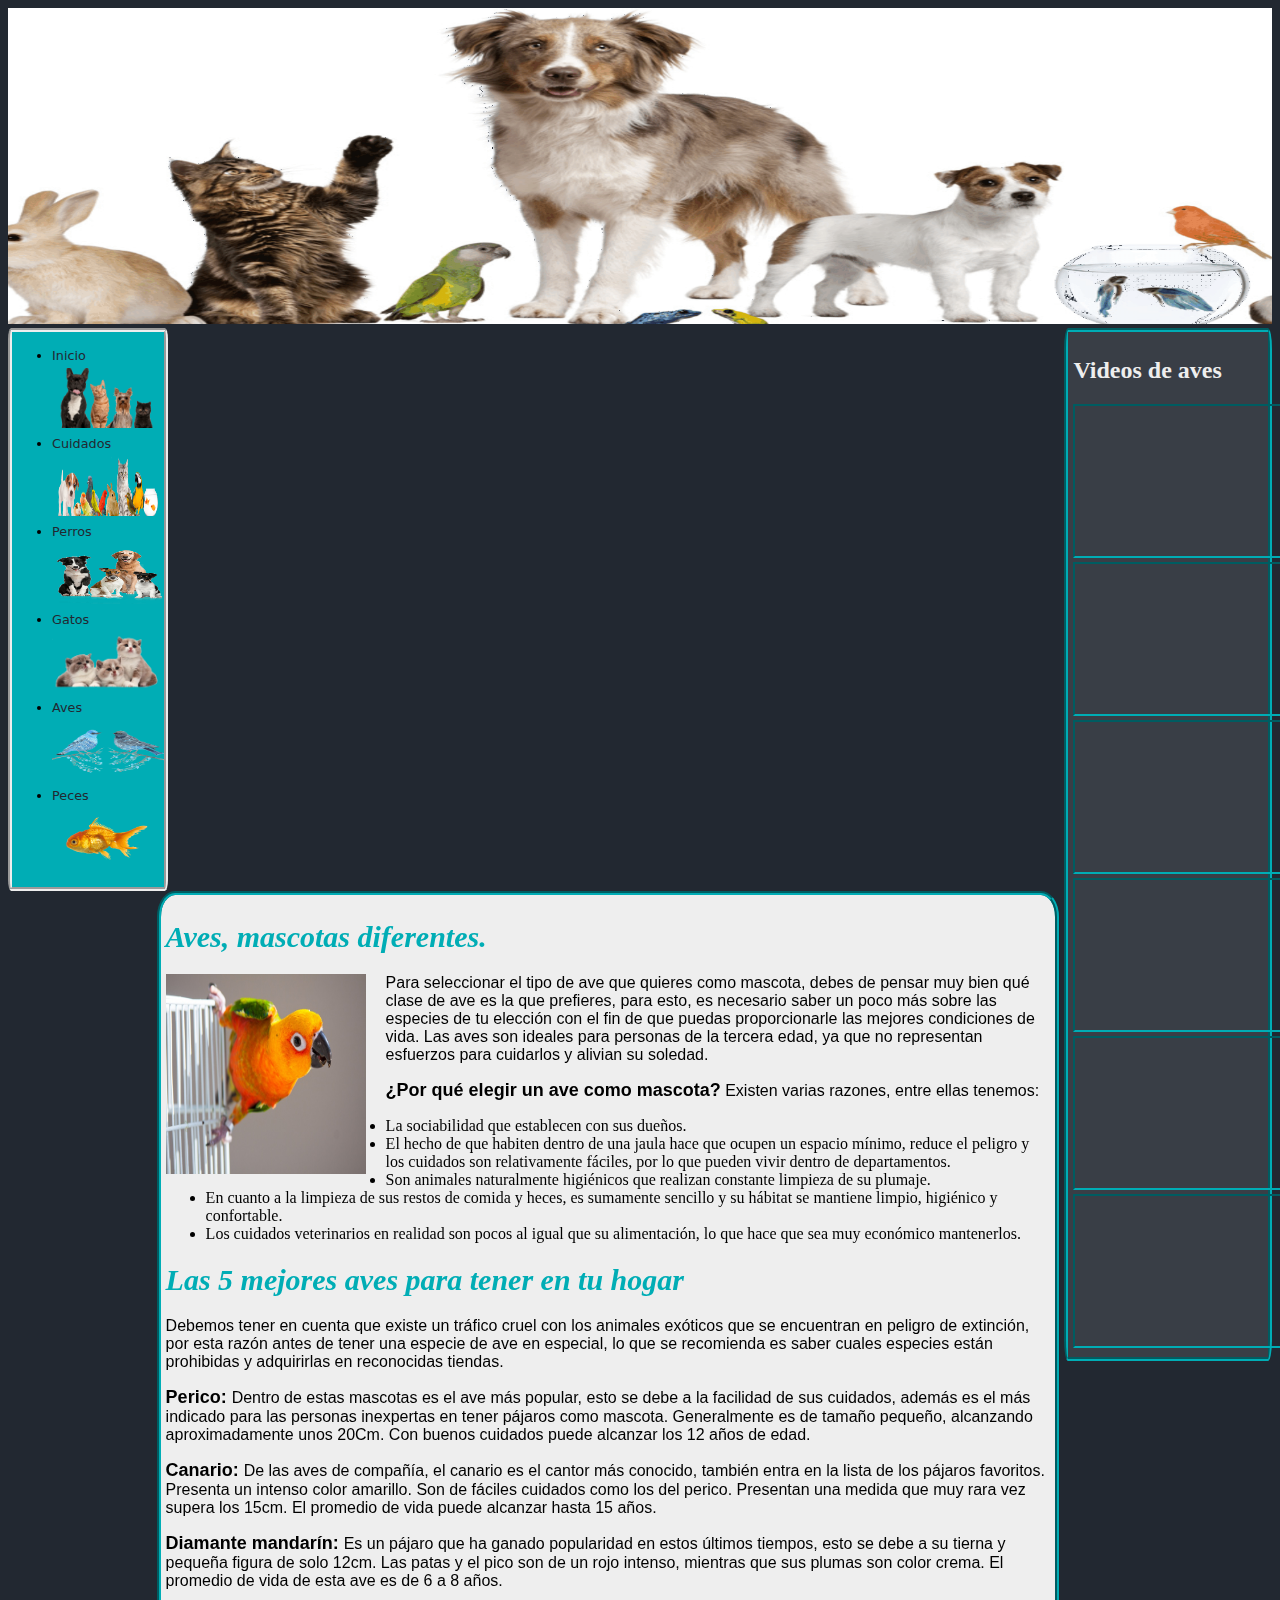
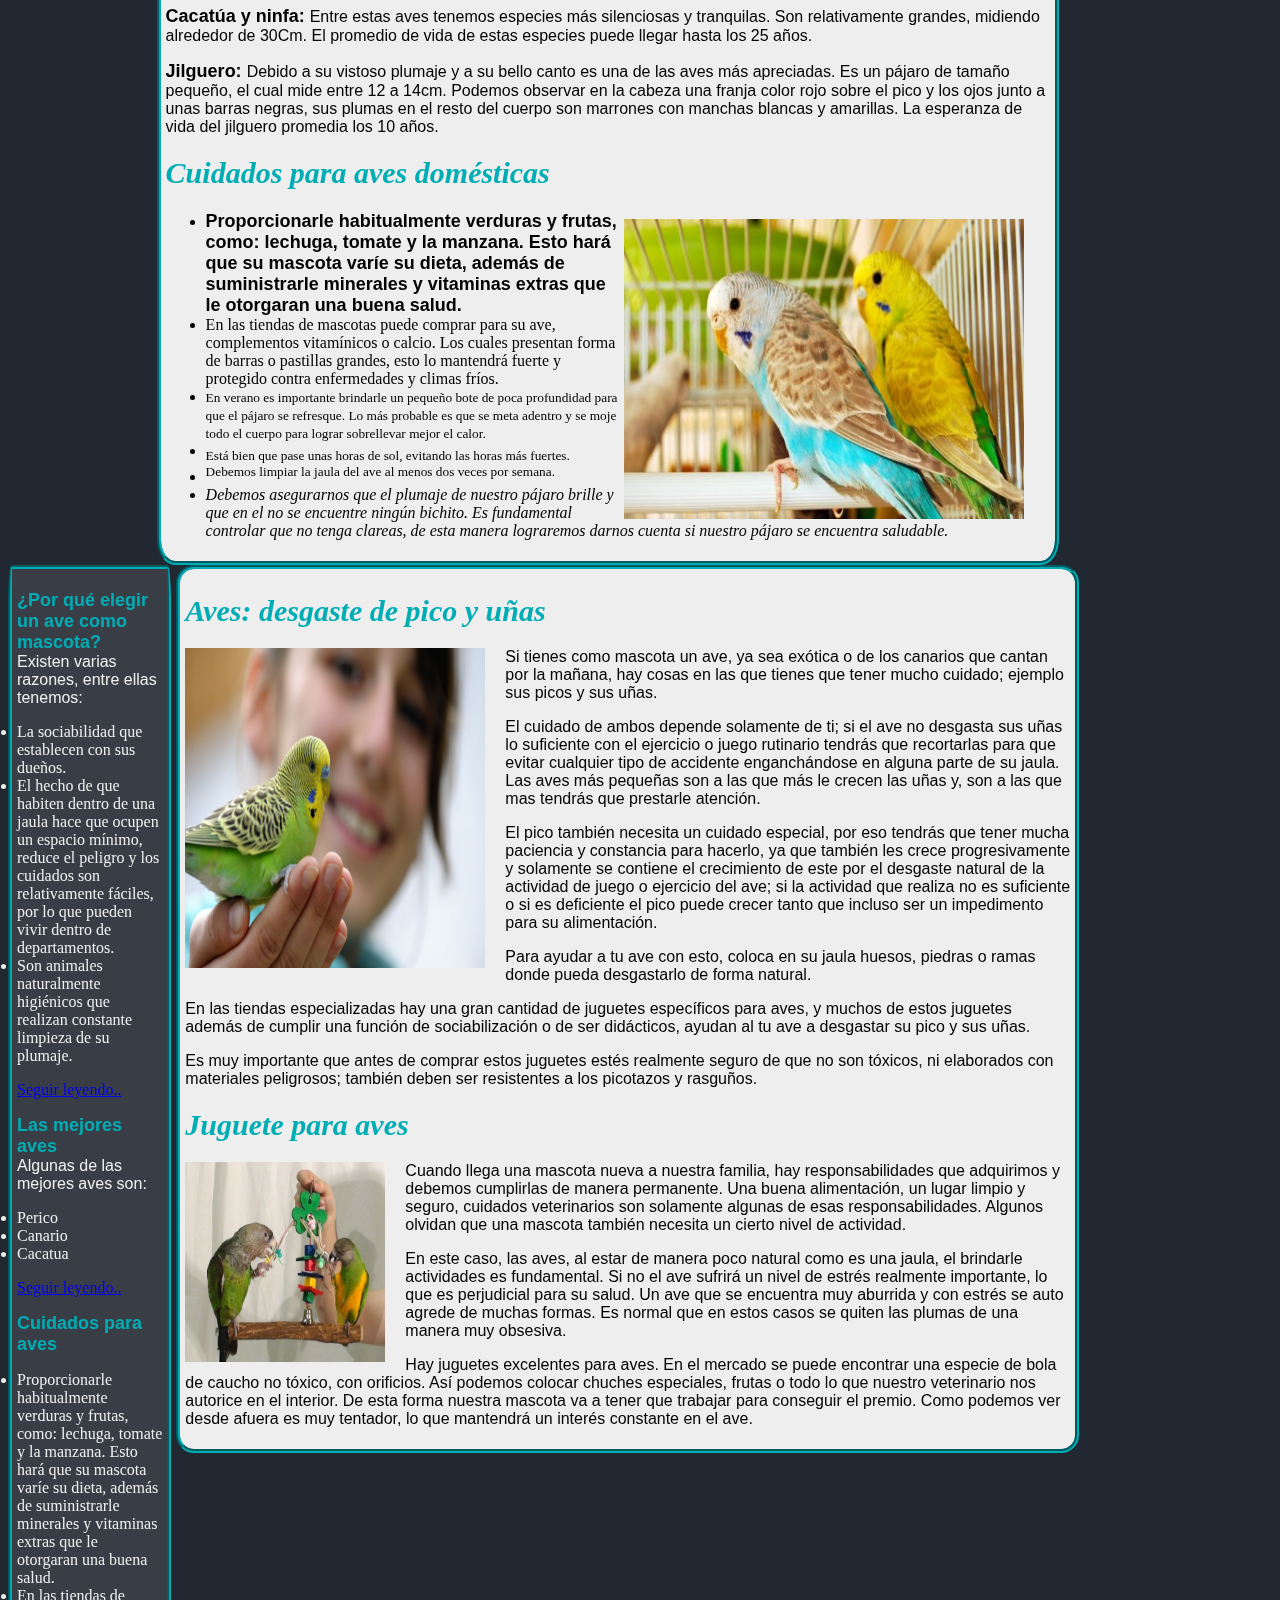
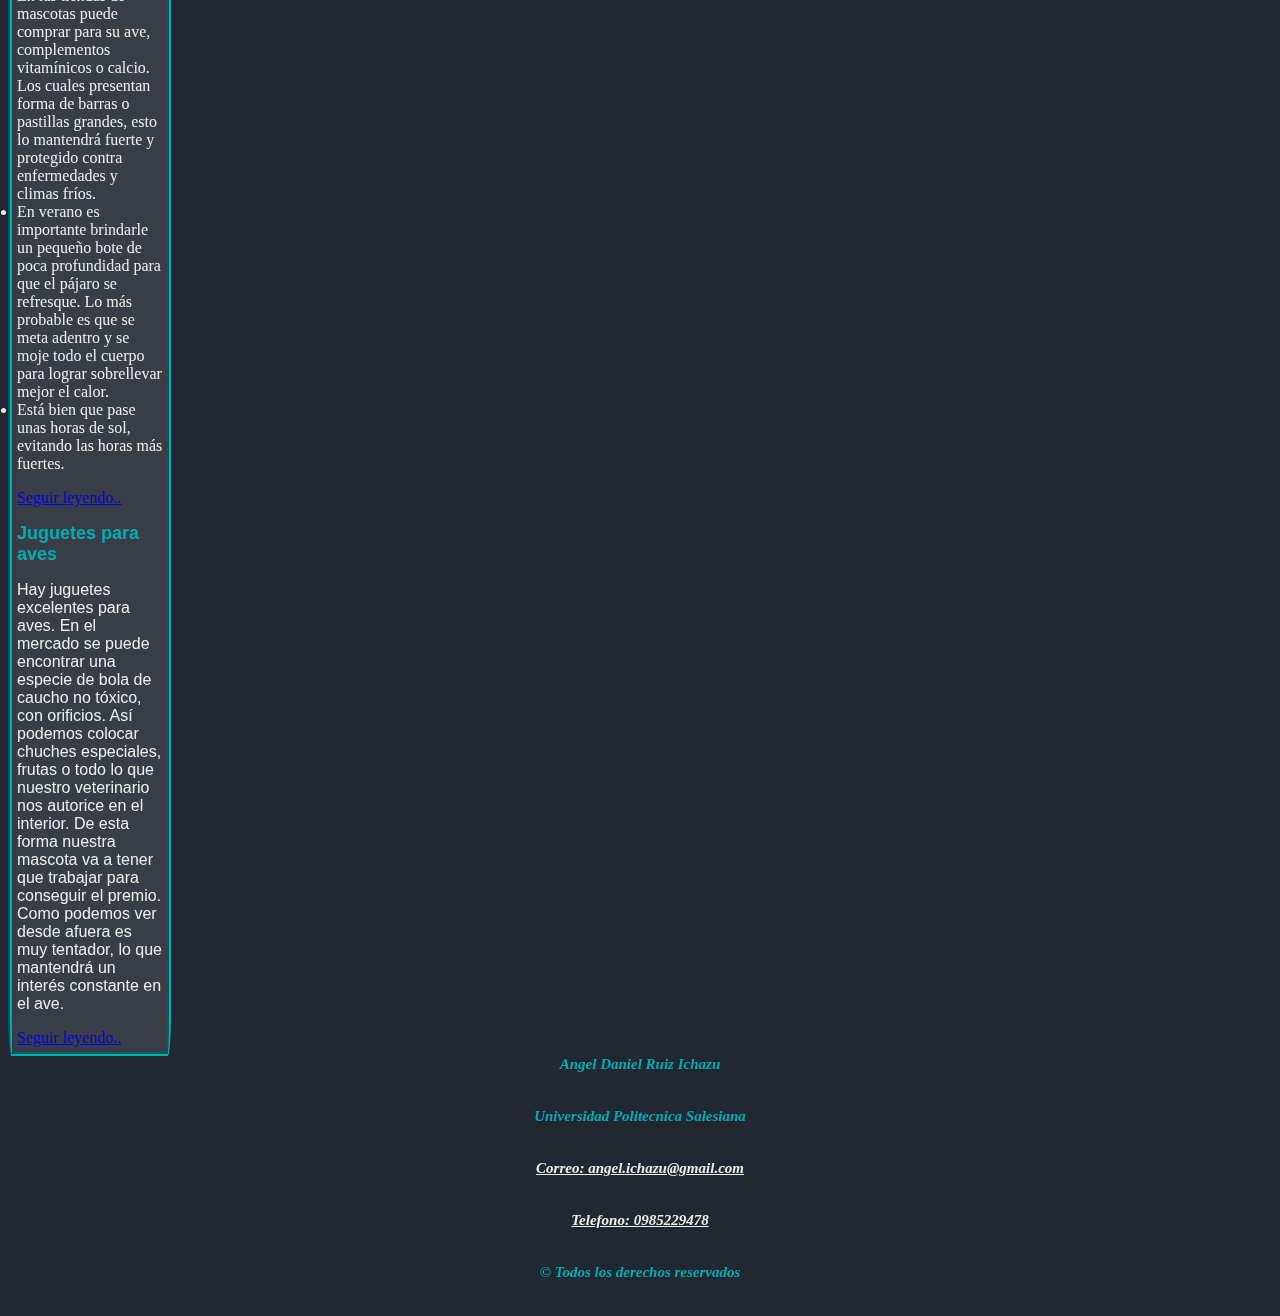
==== commit f52033ba: "Colores terminado" ====
--- a/Html/aves.html
+++ b/Html/aves.html
@@ -45,7 +45,7 @@
         <section id="columna3">
             <article>
                 <header>
-                    <h1 id="videos">Videos de aves</h1>
+                    <h2 >Videos de aves</h2>
                 </header>
                 <iframe width="250" height="150" src="https://www.youtube.com/embed/Z4tOJK_PUt8"  allow="accelerometer; autoplay; encrypted-media; gyroscope; picture-in-picture" allowfullscreen></iframe>
                 <iframe width="250" height="150" src="https://www.youtube.com/embed/j4V2dema2yI"  allow="accelerometer; autoplay; encrypted-media; gyroscope; picture-in-picture" allowfullscreen></iframe>
@@ -97,32 +97,32 @@
                 </ul>
             </article>
         </section>
-        <section id="seccionBorde">
-            <p><strong>¿Por qué elegir un ave como mascota?</strong><br> Existen varias razones, entre ellas tenemos:<br>
-                <li>La sociabilidad que establecen con sus dueños.</li>
-                <li>El hecho de que habiten dentro de una jaula hace que ocupen un espacio mínimo, reduce el peligro y los cuidados son relativamente fáciles, por lo que pueden vivir dentro de departamentos.</li>
-                <li>Son animales naturalmente higiénicos que realizan constante limpieza de su plumaje.</li>
+        <section class="borde">
+            <p id="colorBlanco"><strong class="color">¿Por qué elegir un ave como mascota?</strong><br> Existen varias razones, entre ellas tenemos:<br>
+                <li id="colorBlanco">La sociabilidad que establecen con sus dueños.</li>
+                <li id="colorBlanco">El hecho de que habiten dentro de una jaula hace que ocupen un espacio mínimo, reduce el peligro y los cuidados son relativamente fáciles, por lo que pueden vivir dentro de departamentos.</li>
+                <li id="colorBlanco">Son animales naturalmente higiénicos que realizan constante limpieza de su plumaje.</li>
             </p>
             <a href="#Aves">Seguir leyendo..</a><br>
 
-            <p><strong>Las mejores aves</strong><br>
+            <p id="colorBlanco"><strong class="color">Las mejores aves</strong><br>
                 Algunas de las mejores aves son:
-                <li>Perico</li>
-                <li>Canario</li>
-                <li>Cacatua</li>
+                <li id="colorBlanco">Perico</li>
+                <li id="colorBlanco">Canario</li>
+                <li id="colorBlanco">Cacatua</li>
             </p>
             <a href="#mejores">Seguir leyendo..</a><br>
 
-            <p><strong>Cuidados para aves</strong><br>
-                <li>Proporcionarle habitualmente verduras y frutas, como: lechuga, tomate y la manzana. Esto hará que su mascota varíe su dieta, además de suministrarle minerales y vitaminas extras que le otorgaran una buena salud.</li>
-                <li>En las tiendas de mascotas puede comprar para su ave, complementos vitamínicos o calcio. Los cuales presentan forma de barras o pastillas grandes, esto lo mantendrá fuerte y protegido contra enfermedades y climas fríos.</li>
-                <li>En verano es importante brindarle un pequeño bote de poca profundidad para que el pájaro se refresque. Lo más probable es que se meta adentro y se moje todo el cuerpo para lograr sobrellevar mejor el calor.</li>
-                <li>Está bien que pase unas horas de sol, evitando las horas más fuertes.</li>
+            <p ><strong class="color">Cuidados para aves</strong><br>
+                <li id="colorBlanco">Proporcionarle habitualmente verduras y frutas, como: lechuga, tomate y la manzana. Esto hará que su mascota varíe su dieta, además de suministrarle minerales y vitaminas extras que le otorgaran una buena salud.</li>
+                <li id="colorBlanco">En las tiendas de mascotas puede comprar para su ave, complementos vitamínicos o calcio. Los cuales presentan forma de barras o pastillas grandes, esto lo mantendrá fuerte y protegido contra enfermedades y climas fríos.</li>
+                <li id="colorBlanco">En verano es importante brindarle un pequeño bote de poca profundidad para que el pájaro se refresque. Lo más probable es que se meta adentro y se moje todo el cuerpo para lograr sobrellevar mejor el calor.</li>
+                <li id="colorBlanco">Está bien que pase unas horas de sol, evitando las horas más fuertes.</li>
             </p>
             <a href="#cuidados">Seguir leyendo..</a><br>
 
-            <p><strong>Juguetes para aves</strong><br>
-                Hay juguetes excelentes para aves. En el mercado se puede encontrar una especie de bola de caucho no tóxico, con orificios. Así podemos colocar chuches especiales, frutas o todo lo que nuestro veterinario nos autorice en el interior. De esta forma nuestra mascota va a tener que trabajar para conseguir el premio. Como podemos ver desde afuera es muy tentador, lo que mantendrá un interés constante en el ave.
+            <p ><strong class="color">Juguetes para aves</strong><br></p>
+            <p id="colorBlanco">Hay juguetes excelentes para aves. En el mercado se puede encontrar una especie de bola de caucho no tóxico, con orificios. Así podemos colocar chuches especiales, frutas o todo lo que nuestro veterinario nos autorice en el interior. De esta forma nuestra mascota va a tener que trabajar para conseguir el premio. Como podemos ver desde afuera es muy tentador, lo que mantendrá un interés constante en el ave.
             </p>
             <a href="#juguetes">Seguir leyendo..</a><br>
 
--- a/Css/Estilo3Colum.css
+++ b/Css/Estilo3Colum.css
@@ -22,6 +22,7 @@
     border-radius: 2%;
     margin-left: 5px;
     float: right;
+    background-color: #393E46;
 }
 
 #columna{
--- a/Css/EstiloGeneral.css
+++ b/Css/EstiloGeneral.css
@@ -1,3 +1,10 @@
+*{
+    border-color: #00ADB5;
+}
+img{
+    width: 300px;
+    height: 300px;
+}
 #imagenTabla{
     width: 60%;
     height:100%;
@@ -70,11 +77,112 @@
     height: 400px;
 }
 
-#seccionBorde{
+section.borde{
     width: 11.5%;
     border-width: 4px;
     border-style: groove; 
     border-radius: 2%;
     float: left;
+    background-color: #393E46;
 }
 
+table{
+    margin: 2px;
+    border-color: rgb(0, 0, 0);
+}
+
+body{
+    background-color: #222831;  
+}
+
+body nav{
+    background-color: #00ADB5;
+}
+
+body section{
+    background-color: #EEEEEE;
+}
+
+strong.color{
+    color:#00ADB5;
+}
+
+nav{
+    border-color: #EEEEEE;
+}
+
+#colorBlanco{
+    color:#EEEEEE;
+}
+
+h2{
+    color:#EEEEEE;
+}
+
+h1{
+    color: #00ADB5;
+    font-size: 30px;
+    font-style: oblique;
+}
+
+strong{
+    font-size: 18px;
+    font-family: Arial, Helvetica, sans-serif;
+}
+
+nav ul li:hover{
+    color:#EEEEEE;
+}
+
+nav ul li a:visited{
+    color:#222831;
+}
+
+nav ul li a {
+	color: #222831;
+	text-decoration: none;
+	display: block;
+	margin-bottom: 5px;
+}
+
+footer h6 a:hover{
+    color:#00ADB5;  
+}
+footer h6 a:visited{
+    color:#EEEEEE;  
+}
+
+footer h6 a{
+    color: #EEEEEE;
+}
+nav ul li {
+	font-family: "Lucida Grande", "Lucida Sans Unicode", "Lucida Sans", "DejaVu Sans", Verdana, sans-serif;
+	font-size: 0.8em;
+}
+
+nav ul li a:focus {
+	outline: thin dotted;
+}
+
+h3{
+    color: #00ADB5;
+    font-size: 20px;
+    font-style: oblique;
+}
+
+p{
+    font-family: Arial, Helvetica, sans-serif;
+}
+
+h6{
+    color: #00ADB5;
+    font-size: 15px;
+    font-style: oblique;
+}
+
+caption{
+    color: #00ADB5;
+    font-style: oblique;
+}
+
+
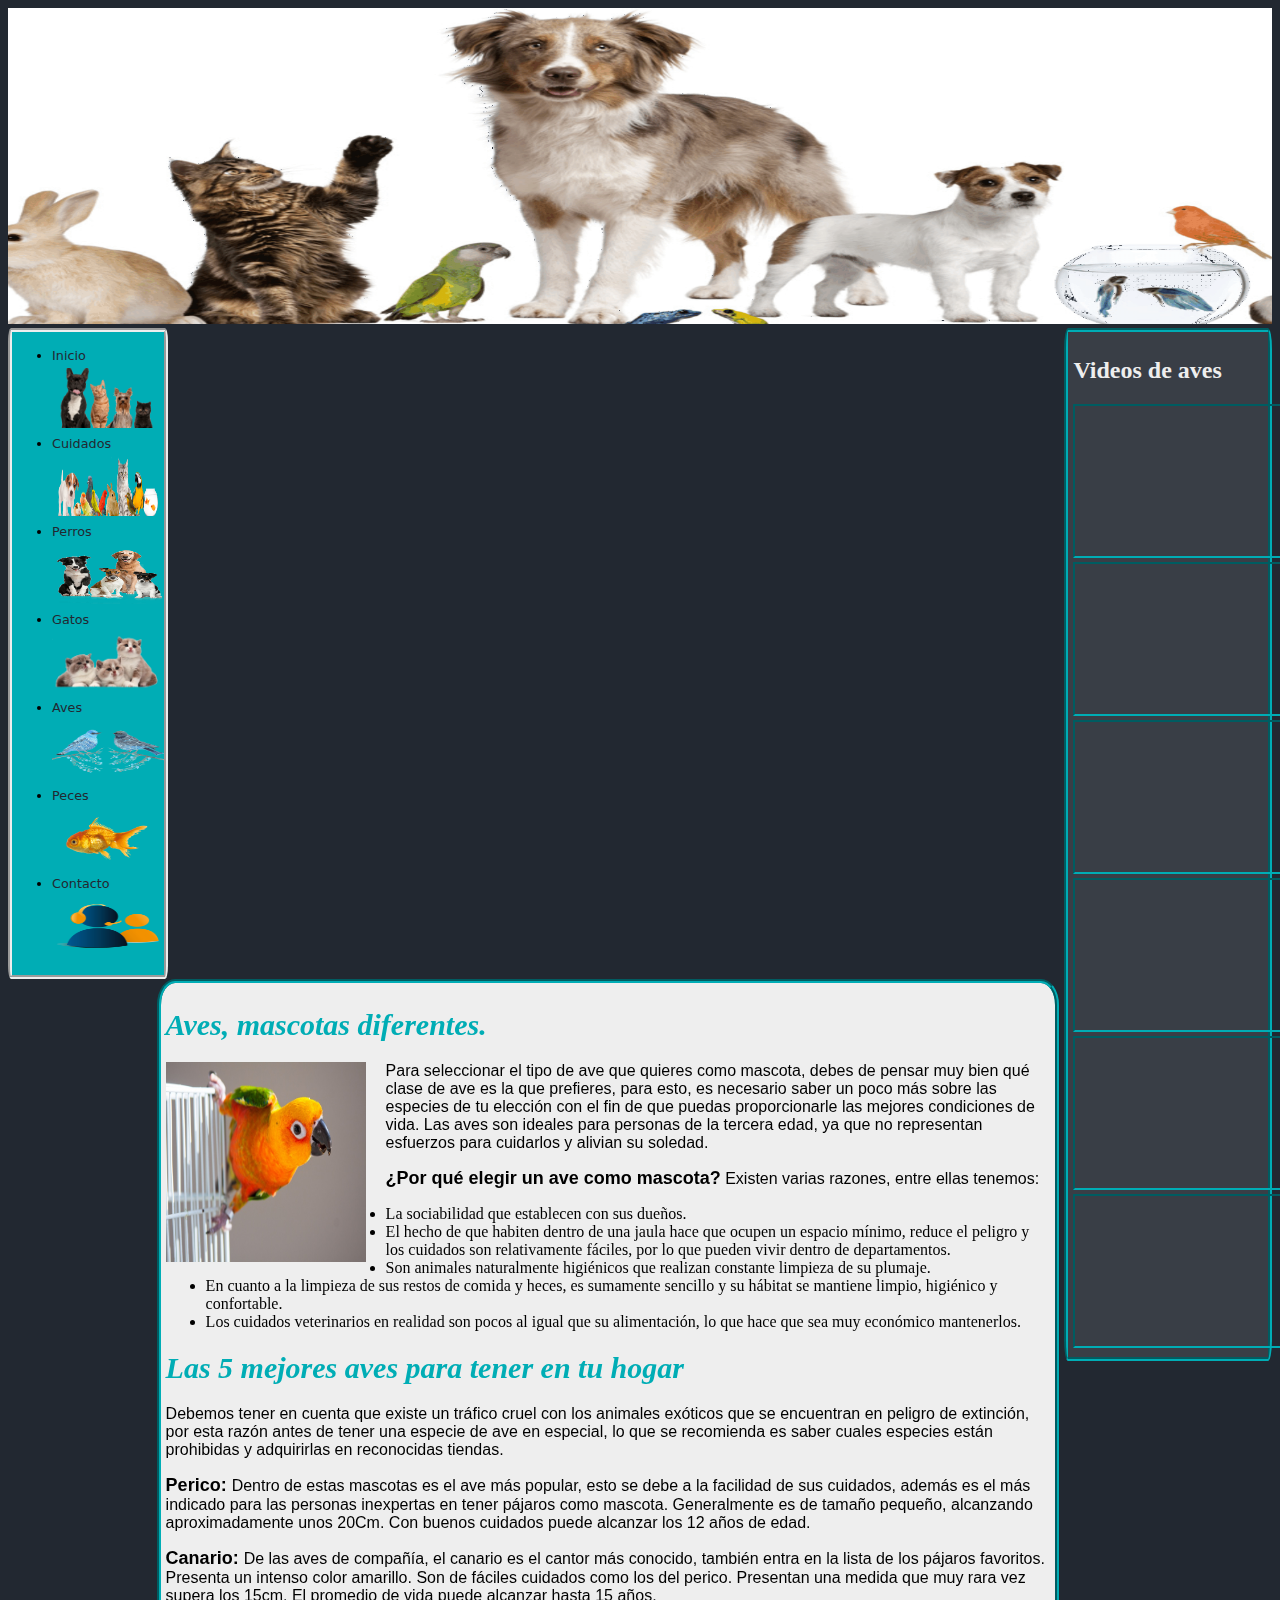
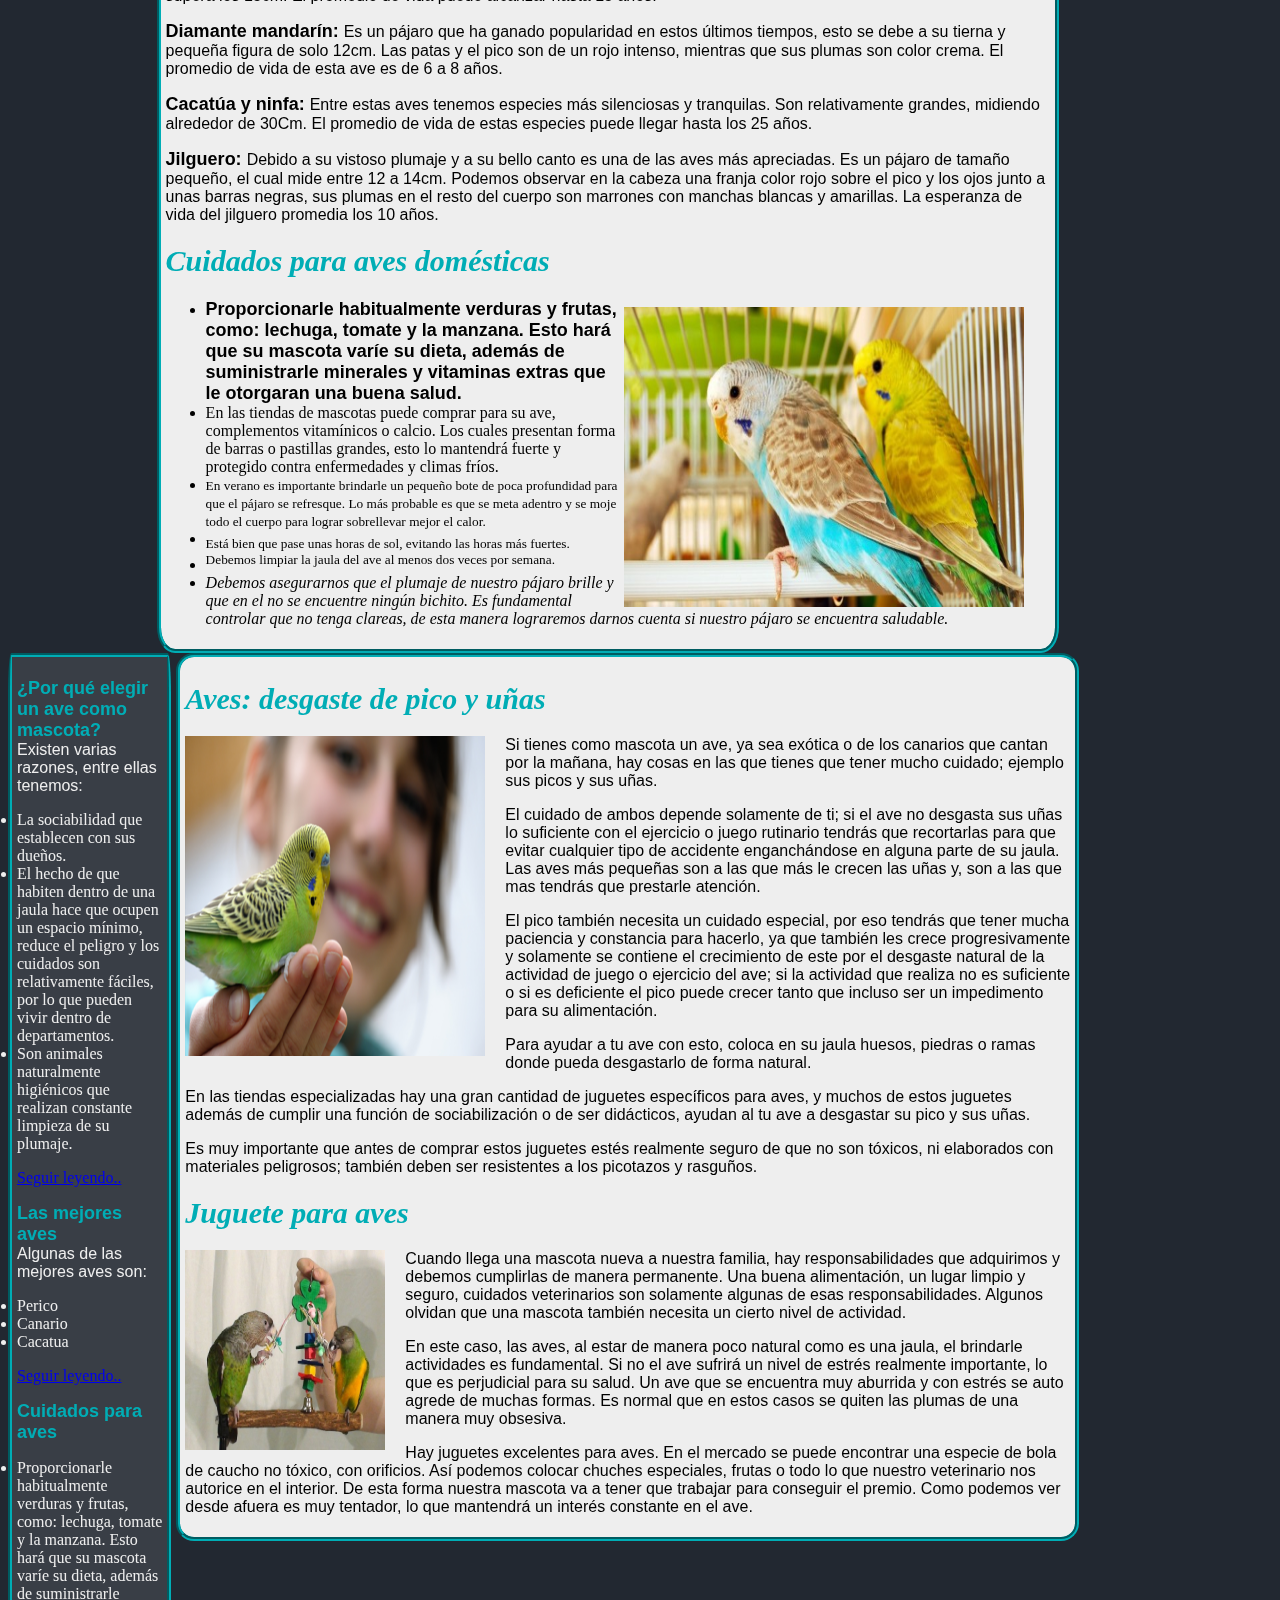
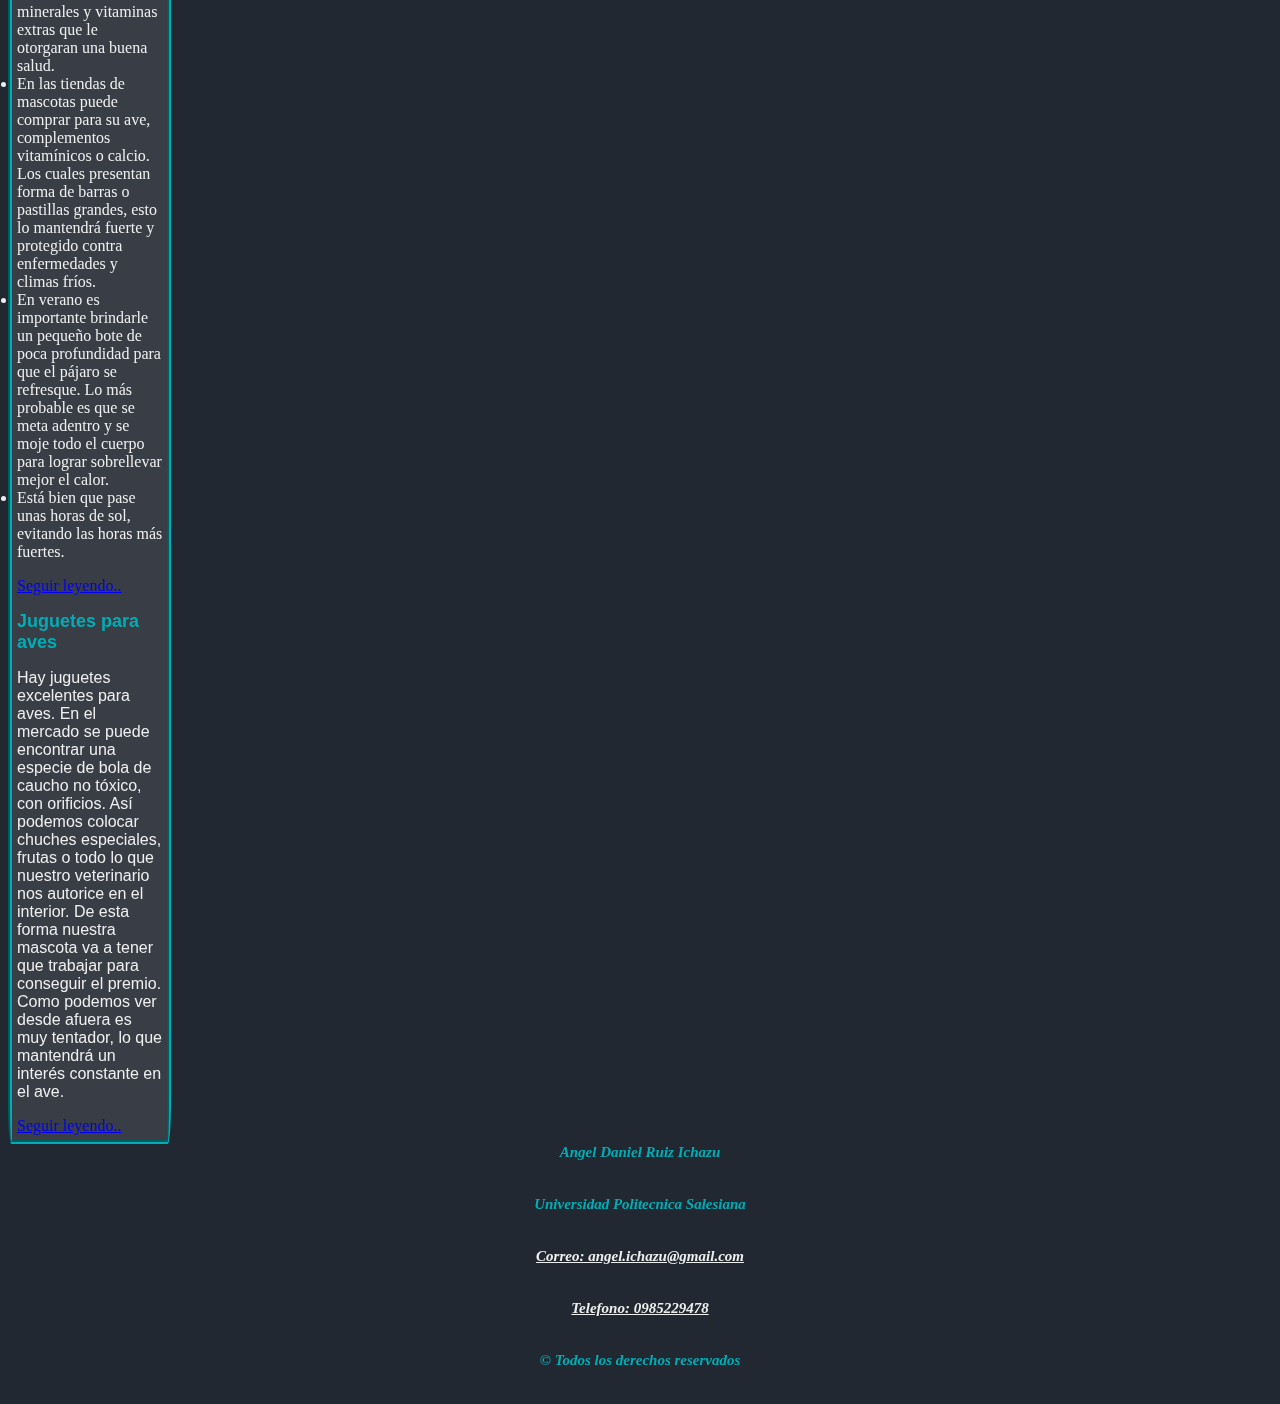
==== commit e4e1a12f: "Trabajo terminado" ====
--- a/Html/aves.html
+++ b/Html/aves.html
@@ -38,6 +38,10 @@
                 <li>
                     <a href="peces.html"> Peces </a>
                     <a href="peces.html"><img id="imagenMenu" src="../Imagenes/menuPeces.png" alt="Mascotas1" /></a> 
+                </li>
+                <li>
+                        <a href="contacto.html"> Contacto </a>
+                        <a href="contacto.html"><img id="imagenMenu" src="../Imagenes/menuContacto.png" alt="Mascotas1" /></a> 
                 </li>
               
             </ul>       
--- a/Css/EstiloGeneral.css
+++ b/Css/EstiloGeneral.css
@@ -186,3 +186,18 @@
 }
 
 
+blockquote {
+	font-size: 1em;
+	width: 100%;
+	font-family: Arial, Helvetica, sans-serif
+}
+
+blockquote {
+    background:#00ADB5;
+    border-left: 10px solid #222831;
+    border-radius: 20%;
+    width: 10%;
+    margin: 1%;
+    padding: 2%;
+  }
+ 
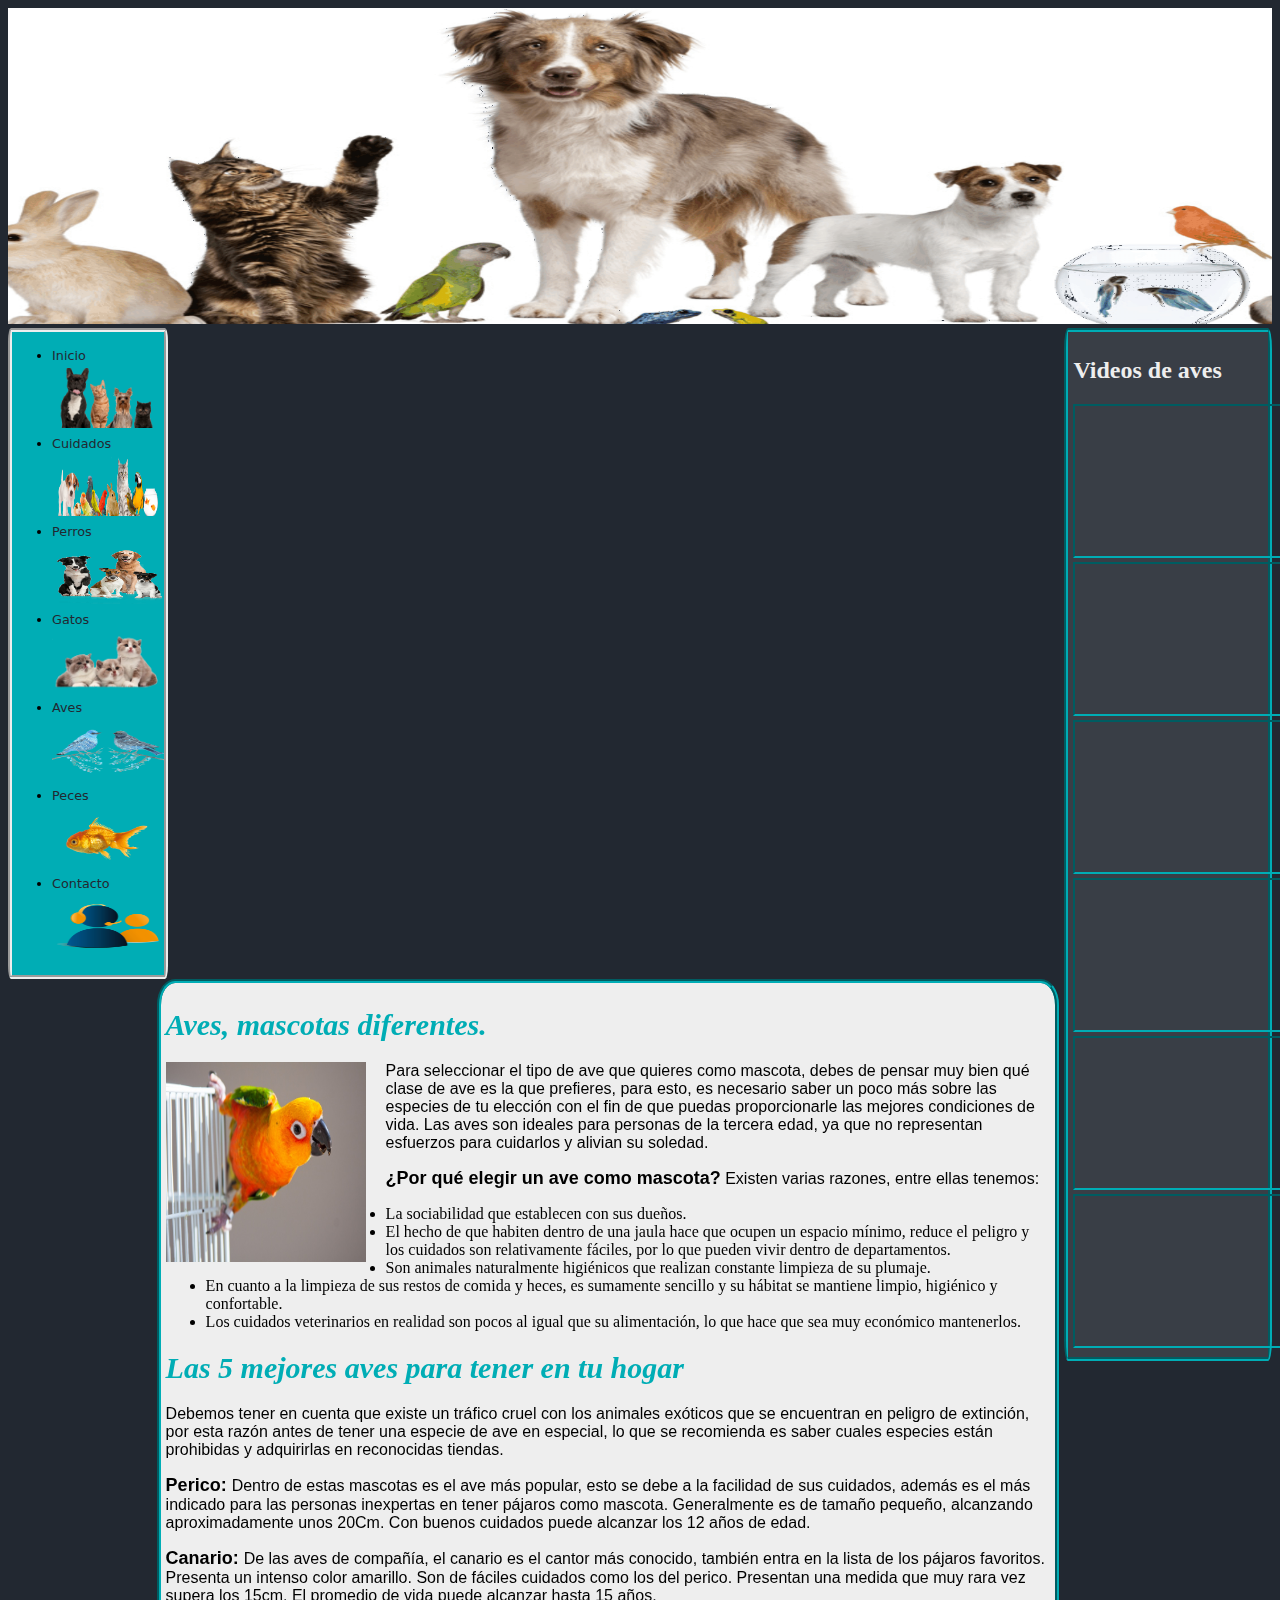
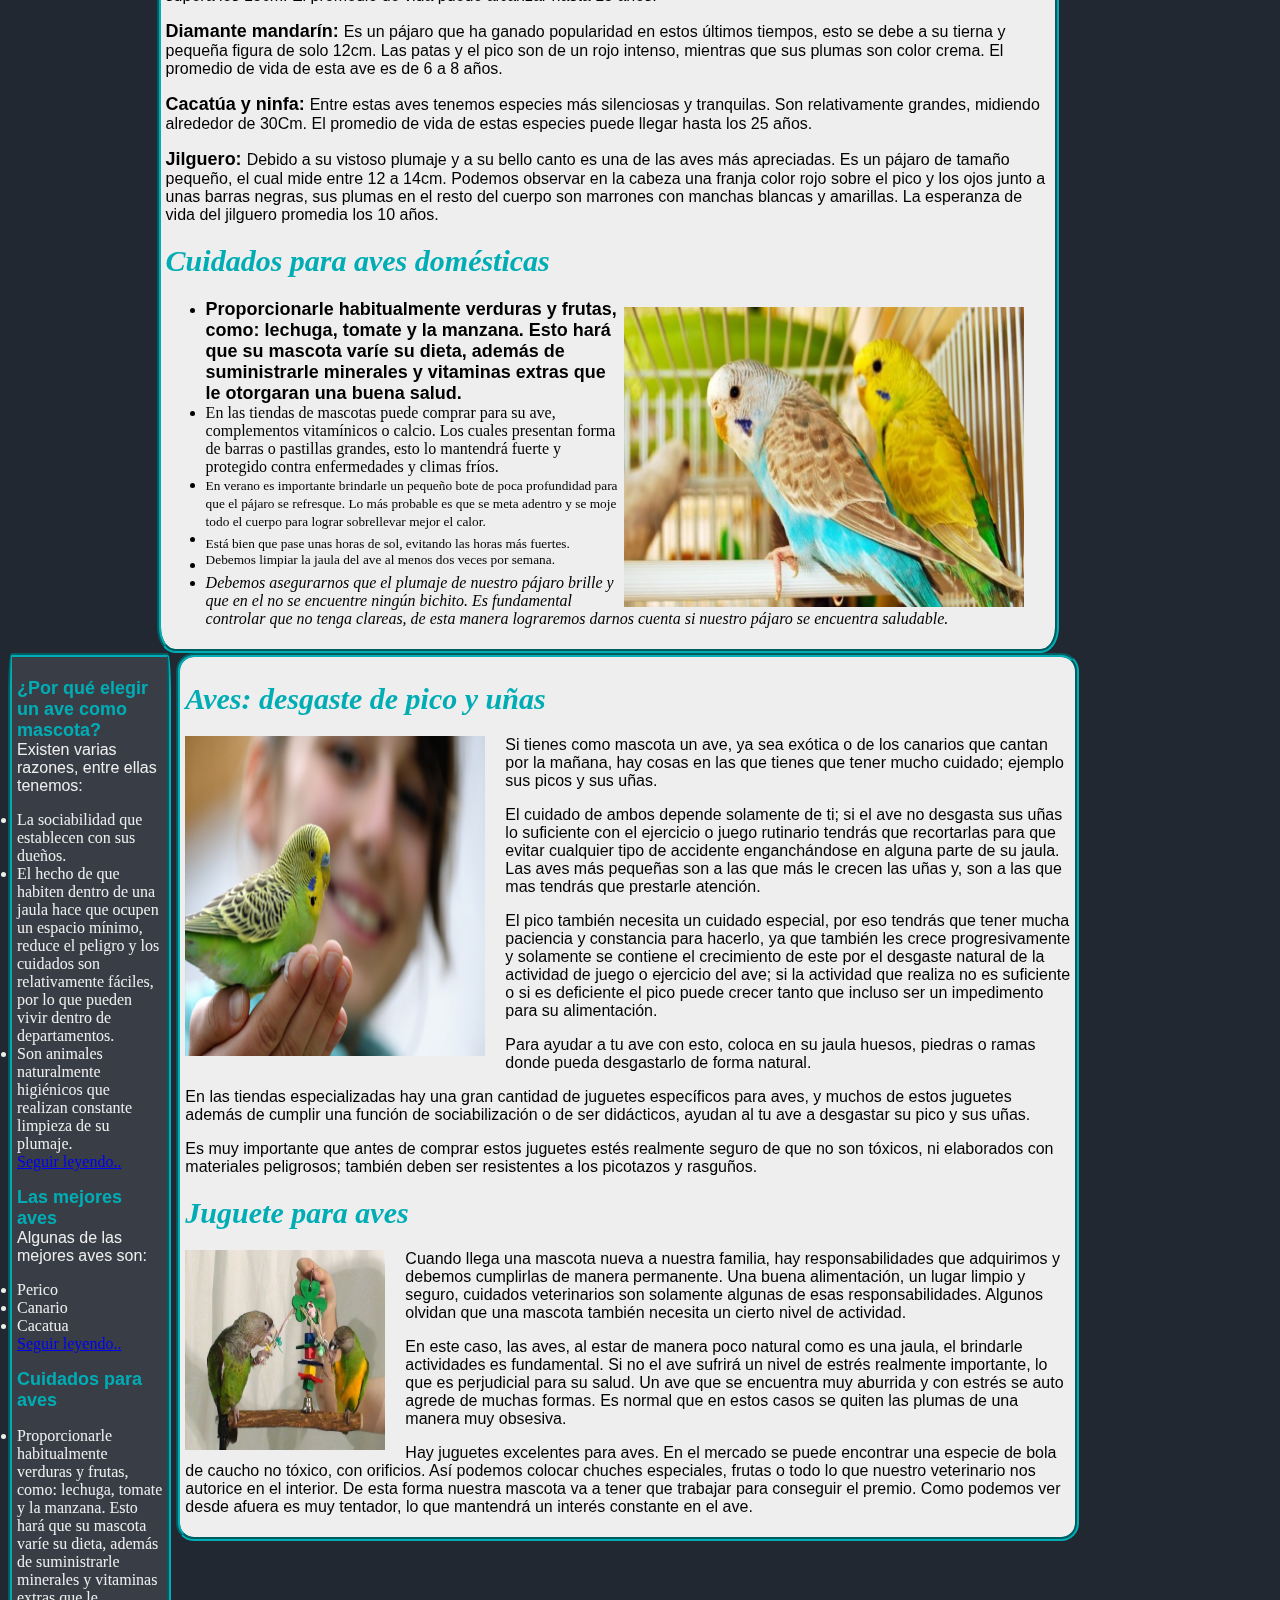
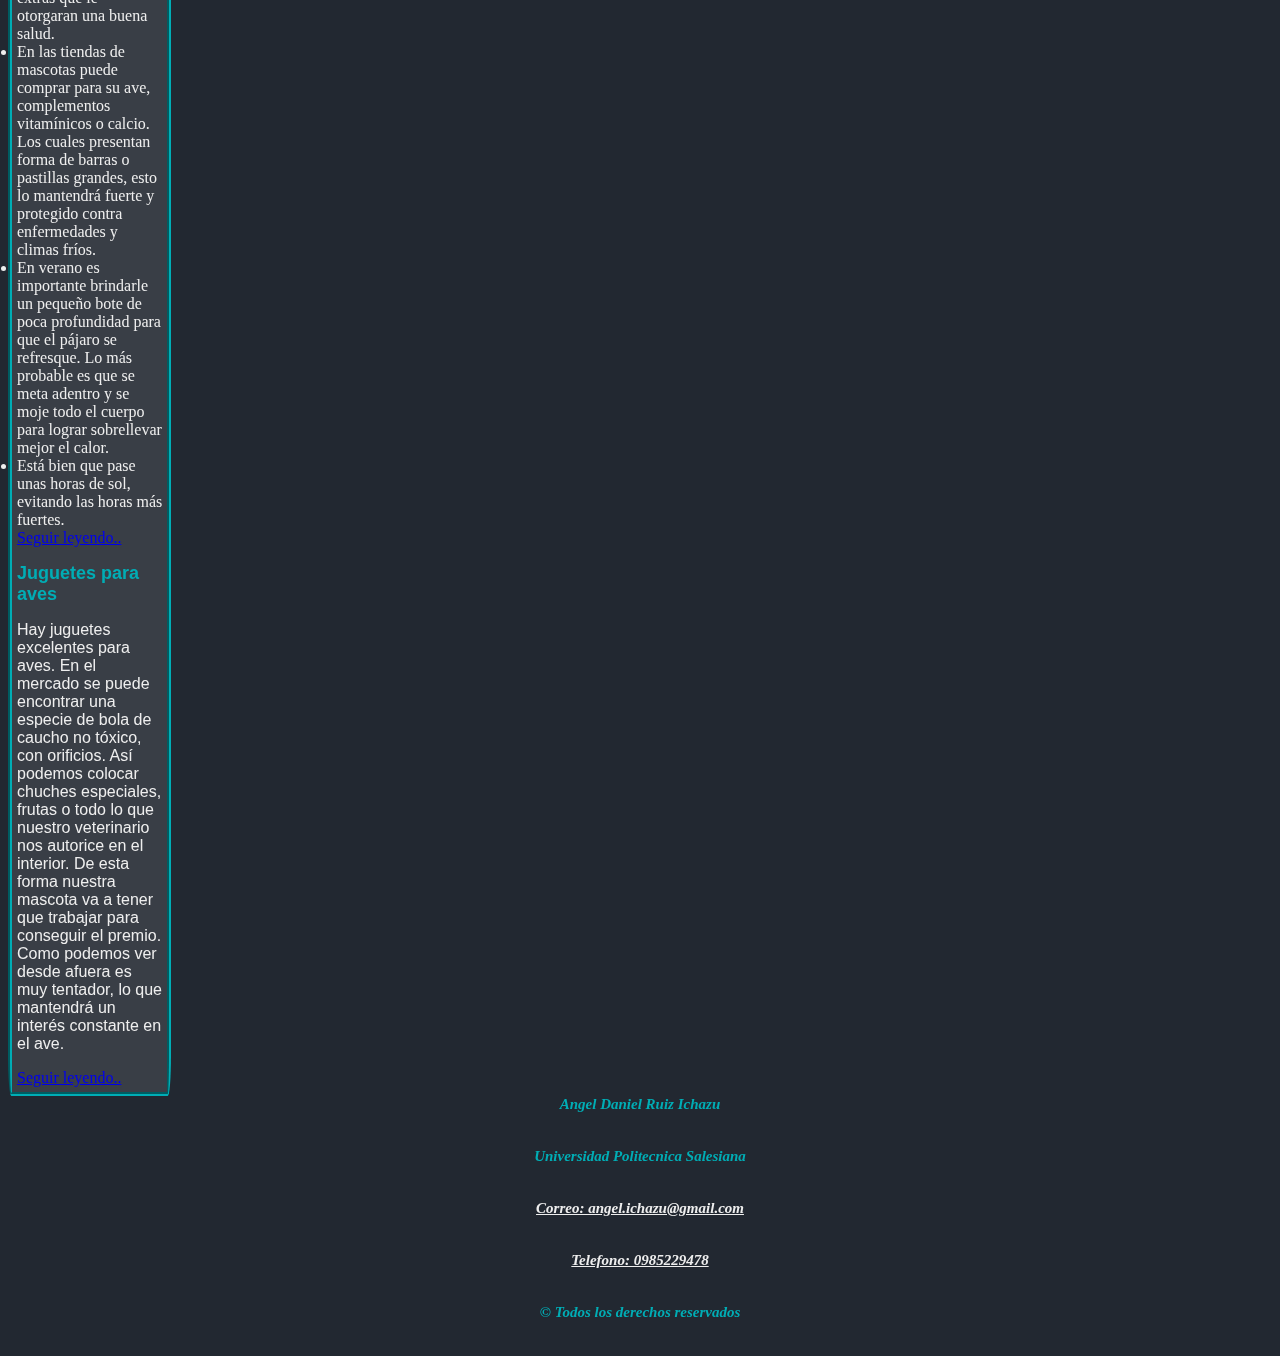
==== commit 43cdcfd8: "correccion W3c" ====
--- a/Html/aves.html
+++ b/Html/aves.html
@@ -13,39 +13,39 @@
             <img id="imagenLogo" src="../Imagenes/index_logo.png" alt="Mascotas_Logos" />     
         </header>
        
-        <nav id="menuPrincipal">
-            <ul>
-                <li>
-                    <a href="index.html"> Inicio </a>
-                    <a href="index.html"><img id="imagenMenu" src="../Imagenes/menuInicio.png" alt="Mascotas1" /></a>
-                </li>
-                <li>
-                    <a href="cuidados.html"> Cuidados </a>
-                    <a href="cuidados.html"><img id="imagenMenu" src="../Imagenes/menuCuidados.png" alt="Mascotas1" /></a> 
-                </li>
-                <li>
-                    <a href="perros.html"> Perros </a>
-                    <a href="perros.html"><img id="imagenMenu" src="../Imagenes/menuPerros.png" alt="Mascotas1" /></a> 
-                </li>
-                <li>
-                    <a href="gatos.html"> Gatos </a>
-                    <a href="gatos.html"><img id="imagenMenu" src="../Imagenes/menuGatos.png" alt="Mascotas1" /></a>
-                </li>
-                <li>
-                    <a href="aves.html"> Aves </a>
-                    <a href="aves.html"><img id="imagenMenu" src="../Imagenes/menuAves.png" alt="Mascotas1" /></a>
-                </li>
-                <li>
-                    <a href="peces.html"> Peces </a>
-                    <a href="peces.html"><img id="imagenMenu" src="../Imagenes/menuPeces.png" alt="Mascotas1" /></a> 
-                </li>
-                <li>
-                        <a href="contacto.html"> Contacto </a>
-                        <a href="contacto.html"><img id="imagenMenu" src="../Imagenes/menuContacto.png" alt="Mascotas1" /></a> 
-                </li>
-              
-            </ul>       
-        </nav>
+        <nav>
+                <ul>
+                    <li>
+                        <a href="index.html"> Inicio </a>
+                        <a href="index.html"><img class="imagenMenu" src="../Imagenes/menuInicio.png" alt="Mascotas1" /></a>
+                    </li>
+                    <li>
+                        <a href="cuidados.html"> Cuidados </a>
+                        <a href="cuidados.html"><img class="imagenMenu" src="../Imagenes/menuCuidados.png" alt="Mascotas1" /></a> 
+                    </li>
+                    <li>
+                        <a href="perros.html"> Perros </a>
+                        <a href="perros.html"><img class="imagenMenu" src="../Imagenes/menuPerros.png" alt="Mascotas1" /></a> 
+                    </li>
+                    <li>
+                        <a href="gatos.html"> Gatos </a>
+                        <a href="gatos.html"><img class="imagenMenu" src="../Imagenes/menuGatos.png" alt="Mascotas1" /></a>
+                    </li>
+                    <li>
+                        <a href="aves.html"> Aves </a>
+                        <a href="aves.html"><img class="imagenMenu" src="../Imagenes/menuAves.png" alt="Mascotas1" /></a>
+                    </li>
+                    <li>
+                        <a href="peces.html"> Peces </a>
+                        <a href="peces.html"><img class="imagenMenu" src="../Imagenes/menuPeces.png" alt="Mascotas1" /></a> 
+                    </li>
+                    <li>
+                            <a href="contacto.html"> Contacto </a>
+                            <a href="contacto.html"><img class="imagenMenu" src="../Imagenes/menuContacto.png" alt="Mascotas1" /></a> 
+                    </li>
+                  
+                </ul>       
+            </nav> 
         <section id="columna3">
             <article>
                 <header>
@@ -102,32 +102,30 @@
             </article>
         </section>
         <section class="borde">
-            <p id="colorBlanco"><strong class="color">¿Por qué elegir un ave como mascota?</strong><br> Existen varias razones, entre ellas tenemos:<br>
-                <li id="colorBlanco">La sociabilidad que establecen con sus dueños.</li>
-                <li id="colorBlanco">El hecho de que habiten dentro de una jaula hace que ocupen un espacio mínimo, reduce el peligro y los cuidados son relativamente fáciles, por lo que pueden vivir dentro de departamentos.</li>
-                <li id="colorBlanco">Son animales naturalmente higiénicos que realizan constante limpieza de su plumaje.</li>
-            </p>
+            <p class="colorBlanco"><strong class="color">¿Por qué elegir un ave como mascota?</strong><br> Existen varias razones, entre ellas tenemos:<br></p>
+            <li class="colorBlanco">La sociabilidad que establecen con sus dueños.</li>
+            <li class="colorBlanco">El hecho de que habiten dentro de una jaula hace que ocupen un espacio mínimo, reduce el peligro y los cuidados son relativamente fáciles, por lo que pueden vivir dentro de departamentos.</li>
+            <li class="colorBlanco">Son animales naturalmente higiénicos que realizan constante limpieza de su plumaje.</li>
+
             <a href="#Aves">Seguir leyendo..</a><br>
 
-            <p id="colorBlanco"><strong class="color">Las mejores aves</strong><br>
+            <p class="colorBlanco"><strong class="color">Las mejores aves</strong><br>
                 Algunas de las mejores aves son:
-                <li id="colorBlanco">Perico</li>
-                <li id="colorBlanco">Canario</li>
-                <li id="colorBlanco">Cacatua</li>
             </p>
+            <li class="colorBlanco">Perico</li>
+            <li class="colorBlanco">Canario</li>
+            <li class="colorBlanco">Cacatua</li>
             <a href="#mejores">Seguir leyendo..</a><br>
 
-            <p ><strong class="color">Cuidados para aves</strong><br>
-                <li id="colorBlanco">Proporcionarle habitualmente verduras y frutas, como: lechuga, tomate y la manzana. Esto hará que su mascota varíe su dieta, además de suministrarle minerales y vitaminas extras que le otorgaran una buena salud.</li>
-                <li id="colorBlanco">En las tiendas de mascotas puede comprar para su ave, complementos vitamínicos o calcio. Los cuales presentan forma de barras o pastillas grandes, esto lo mantendrá fuerte y protegido contra enfermedades y climas fríos.</li>
-                <li id="colorBlanco">En verano es importante brindarle un pequeño bote de poca profundidad para que el pájaro se refresque. Lo más probable es que se meta adentro y se moje todo el cuerpo para lograr sobrellevar mejor el calor.</li>
-                <li id="colorBlanco">Está bien que pase unas horas de sol, evitando las horas más fuertes.</li>
-            </p>
+            <p ><strong class="color">Cuidados para aves</strong><br></p>
+            <li class="colorBlanco">Proporcionarle habitualmente verduras y frutas, como: lechuga, tomate y la manzana. Esto hará que su mascota varíe su dieta, además de suministrarle minerales y vitaminas extras que le otorgaran una buena salud.</li>
+            <li class="colorBlanco">En las tiendas de mascotas puede comprar para su ave, complementos vitamínicos o calcio. Los cuales presentan forma de barras o pastillas grandes, esto lo mantendrá fuerte y protegido contra enfermedades y climas fríos.</li>
+            <li class="colorBlanco">En verano es importante brindarle un pequeño bote de poca profundidad para que el pájaro se refresque. Lo más probable es que se meta adentro y se moje todo el cuerpo para lograr sobrellevar mejor el calor.</li>
+            <li class="colorBlanco">Está bien que pase unas horas de sol, evitando las horas más fuertes.</li>
             <a href="#cuidados">Seguir leyendo..</a><br>
 
             <p ><strong class="color">Juguetes para aves</strong><br></p>
-            <p id="colorBlanco">Hay juguetes excelentes para aves. En el mercado se puede encontrar una especie de bola de caucho no tóxico, con orificios. Así podemos colocar chuches especiales, frutas o todo lo que nuestro veterinario nos autorice en el interior. De esta forma nuestra mascota va a tener que trabajar para conseguir el premio. Como podemos ver desde afuera es muy tentador, lo que mantendrá un interés constante en el ave.
-            </p>
+            <p class="colorBlanco">Hay juguetes excelentes para aves. En el mercado se puede encontrar una especie de bola de caucho no tóxico, con orificios. Así podemos colocar chuches especiales, frutas o todo lo que nuestro veterinario nos autorice en el interior. De esta forma nuestra mascota va a tener que trabajar para conseguir el premio. Como podemos ver desde afuera es muy tentador, lo que mantendrá un interés constante en el ave.</p>
             <a href="#juguetes">Seguir leyendo..</a><br>
 
         </section>
--- a/Css/EstiloGeneral.css
+++ b/Css/EstiloGeneral.css
@@ -15,7 +15,7 @@
     width: 100%;
     height: 10%;
 }
-#imagenMenu{
+.imagenMenu{
     width: 100%;
     height: 60px;
 }
@@ -24,7 +24,7 @@
     clear:both;
 }
 
-#texto80{
+.texto80{
     width: 80%;
     float: left;
 }
@@ -58,7 +58,7 @@
     padding-top: 1%;
 }
 
-#texto70{
+.texto70{
     width: 70%;
     float: left;
 }
@@ -72,7 +72,7 @@
     height: 300px;
 }
 
-#imagen400Fija{
+.imagen400Fija{
     width: 400px;
     height: 400px;
 }
@@ -111,7 +111,7 @@
     border-color: #EEEEEE;
 }
 
-#colorBlanco{
+.colorBlanco{
     color:#EEEEEE;
 }
 
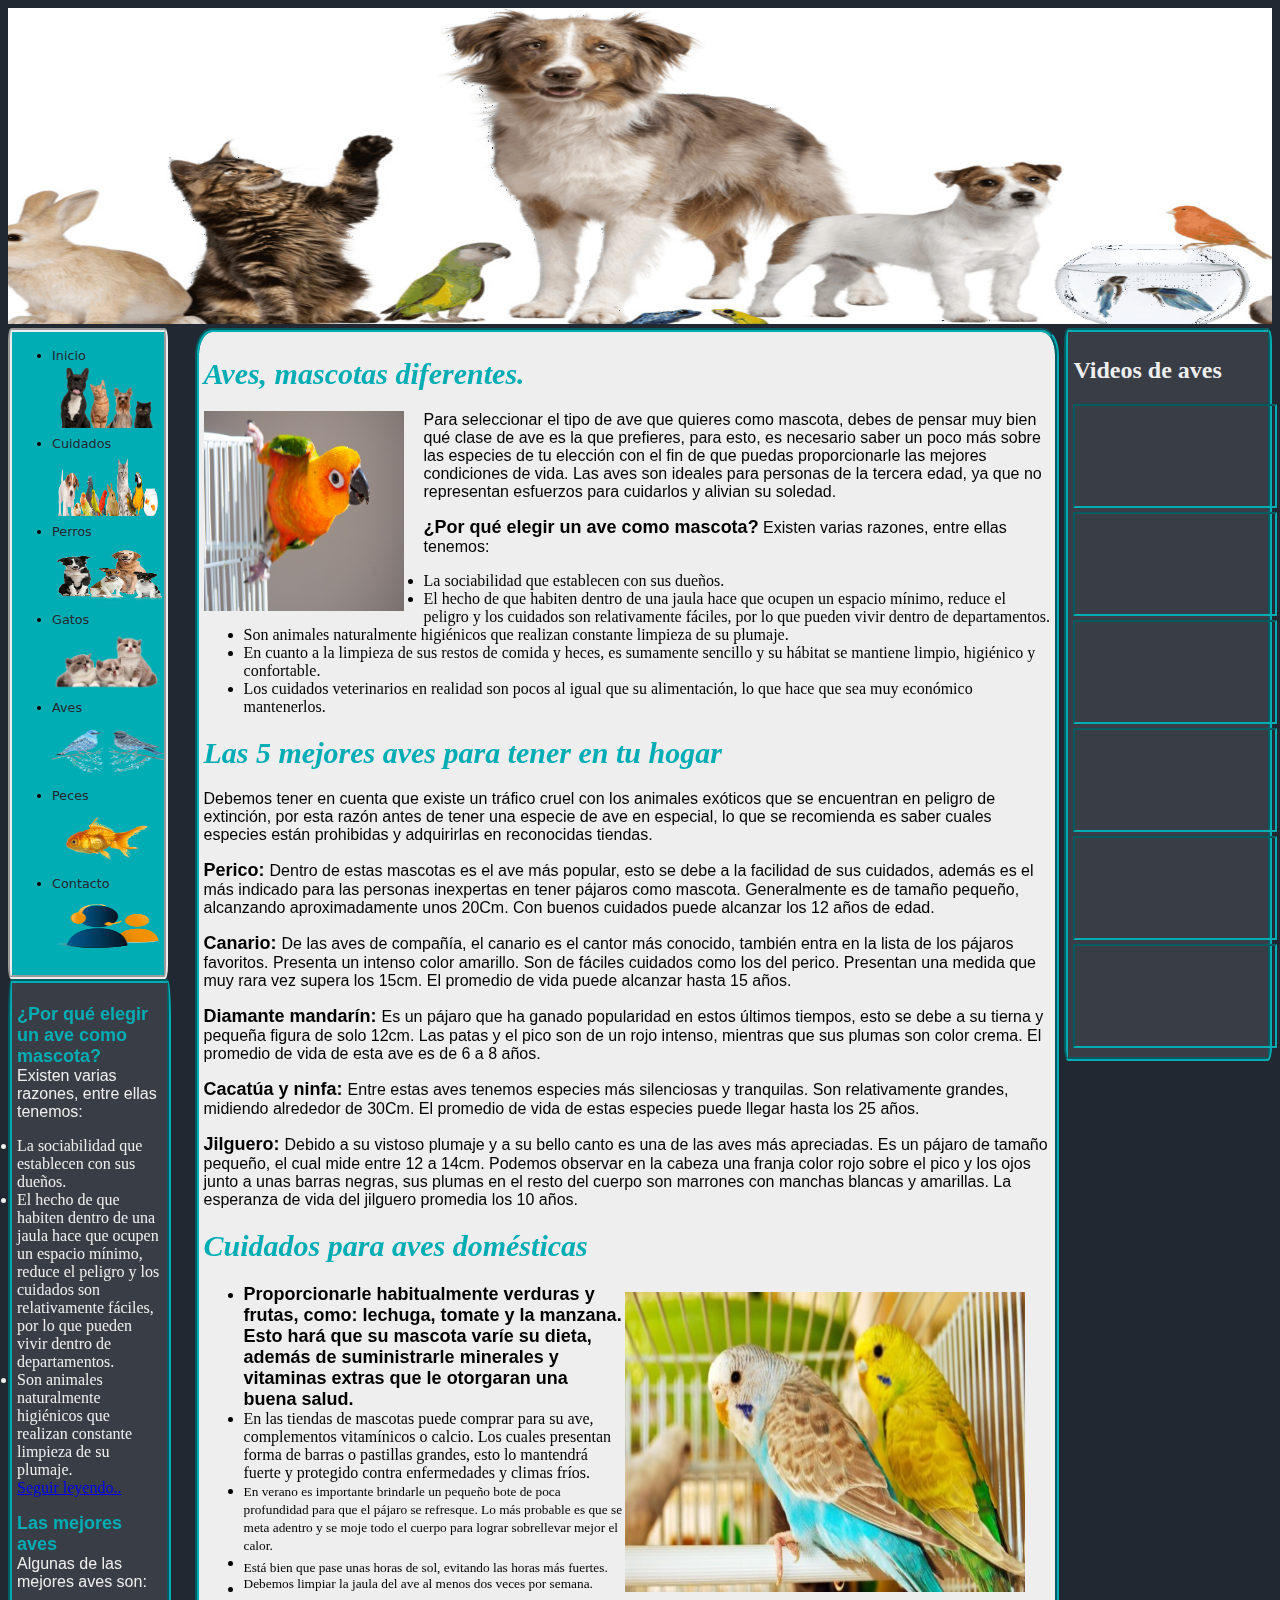
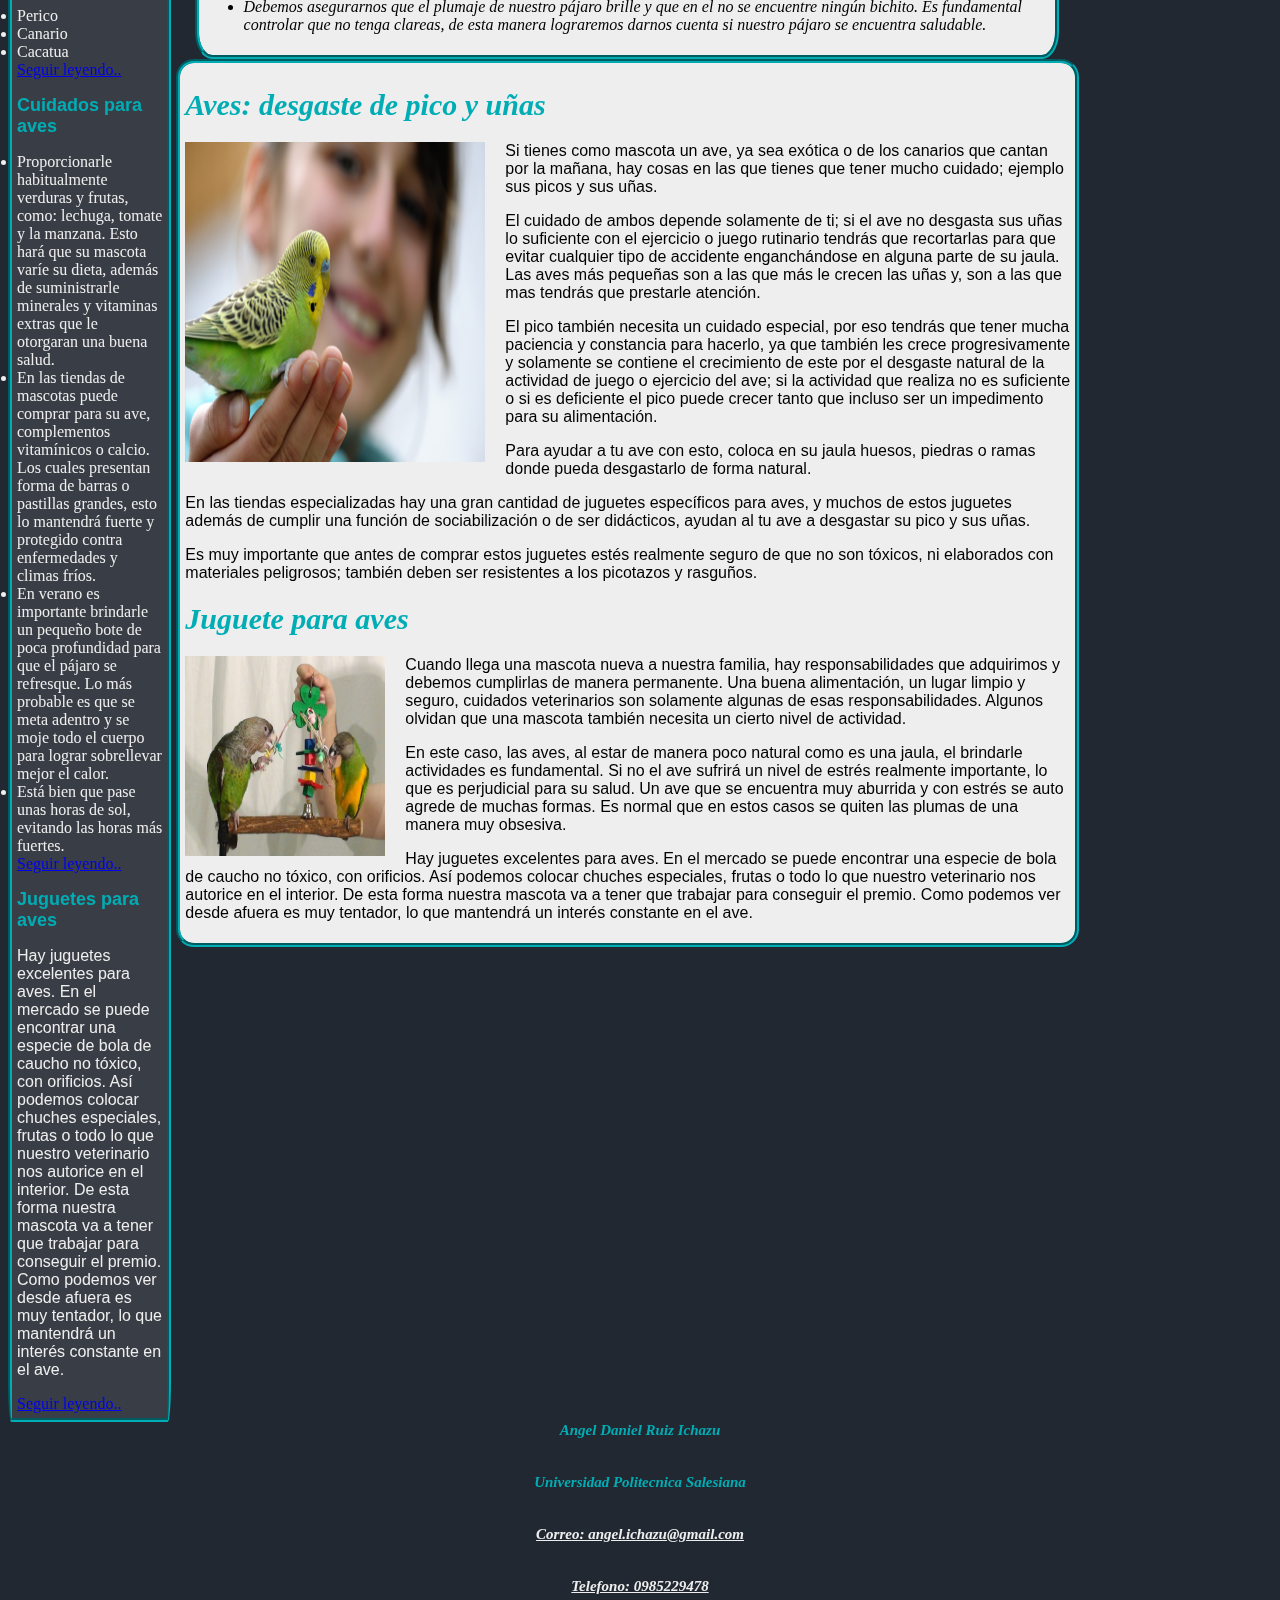
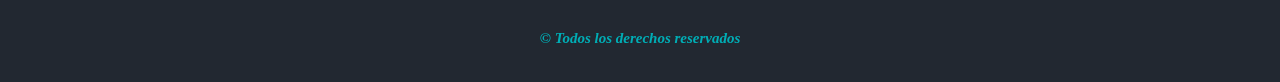
==== commit 57e06114: "Probe en otra pantalla mas pequeña y habia conflicto en los tamaños por eso el commit a esta hora" ====
--- a/Html/aves.html
+++ b/Html/aves.html
@@ -51,12 +51,12 @@
                 <header>
                     <h2 >Videos de aves</h2>
                 </header>
-                <iframe width="250" height="150" src="https://www.youtube.com/embed/Z4tOJK_PUt8"  allow="accelerometer; autoplay; encrypted-media; gyroscope; picture-in-picture" allowfullscreen></iframe>
-                <iframe width="250" height="150" src="https://www.youtube.com/embed/j4V2dema2yI"  allow="accelerometer; autoplay; encrypted-media; gyroscope; picture-in-picture" allowfullscreen></iframe>
-                <iframe width="250" height="150" src="https://www.youtube.com/embed/prr_FXmWHGY"  allow="accelerometer; autoplay; encrypted-media; gyroscope; picture-in-picture" allowfullscreen></iframe>
-                <iframe width="250" height="150" src="https://www.youtube.com/embed/Fek-00N3eWc"  allow="accelerometer; autoplay; encrypted-media; gyroscope; picture-in-picture" allowfullscreen></iframe>
-                <iframe width="250" height="150" src="https://www.youtube.com/embed/-mcNmZuXLBY"  allow="accelerometer; autoplay; encrypted-media; gyroscope; picture-in-picture" allowfullscreen></iframe>
-                <iframe width="250" height="150" src="https://www.youtube.com/embed/uhHKSwvFlJc"  allow="accelerometer; autoplay; encrypted-media; gyroscope; picture-in-picture" allowfullscreen></iframe>
+                <iframe width="200" height="100" src="https://www.youtube.com/embed/Z4tOJK_PUt8"  allow="accelerometer; autoplay; encrypted-media; gyroscope; picture-in-picture" allowfullscreen></iframe>
+                <iframe width="200" height="100" src="https://www.youtube.com/embed/j4V2dema2yI"  allow="accelerometer; autoplay; encrypted-media; gyroscope; picture-in-picture" allowfullscreen></iframe>
+                <iframe width="200" height="100" src="https://www.youtube.com/embed/prr_FXmWHGY"  allow="accelerometer; autoplay; encrypted-media; gyroscope; picture-in-picture" allowfullscreen></iframe>
+                <iframe width="200" height="100" src="https://www.youtube.com/embed/Fek-00N3eWc"  allow="accelerometer; autoplay; encrypted-media; gyroscope; picture-in-picture" allowfullscreen></iframe>
+                <iframe width="200" height="100" src="https://www.youtube.com/embed/-mcNmZuXLBY"  allow="accelerometer; autoplay; encrypted-media; gyroscope; picture-in-picture" allowfullscreen></iframe>
+                <iframe width="200" height="100" src="https://www.youtube.com/embed/uhHKSwvFlJc"  allow="accelerometer; autoplay; encrypted-media; gyroscope; picture-in-picture" allowfullscreen></iframe>
             </article>
         </section>
         <section id="columna2">
--- a/Css/Estilo3Colum.css
+++ b/Css/Estilo3Colum.css
@@ -7,7 +7,7 @@
 }
 
 #columna2{
-    width: 70%;
+    width: 67%;
     border-width: 4px;
     border-style: groove;
     border-radius: 2%;
